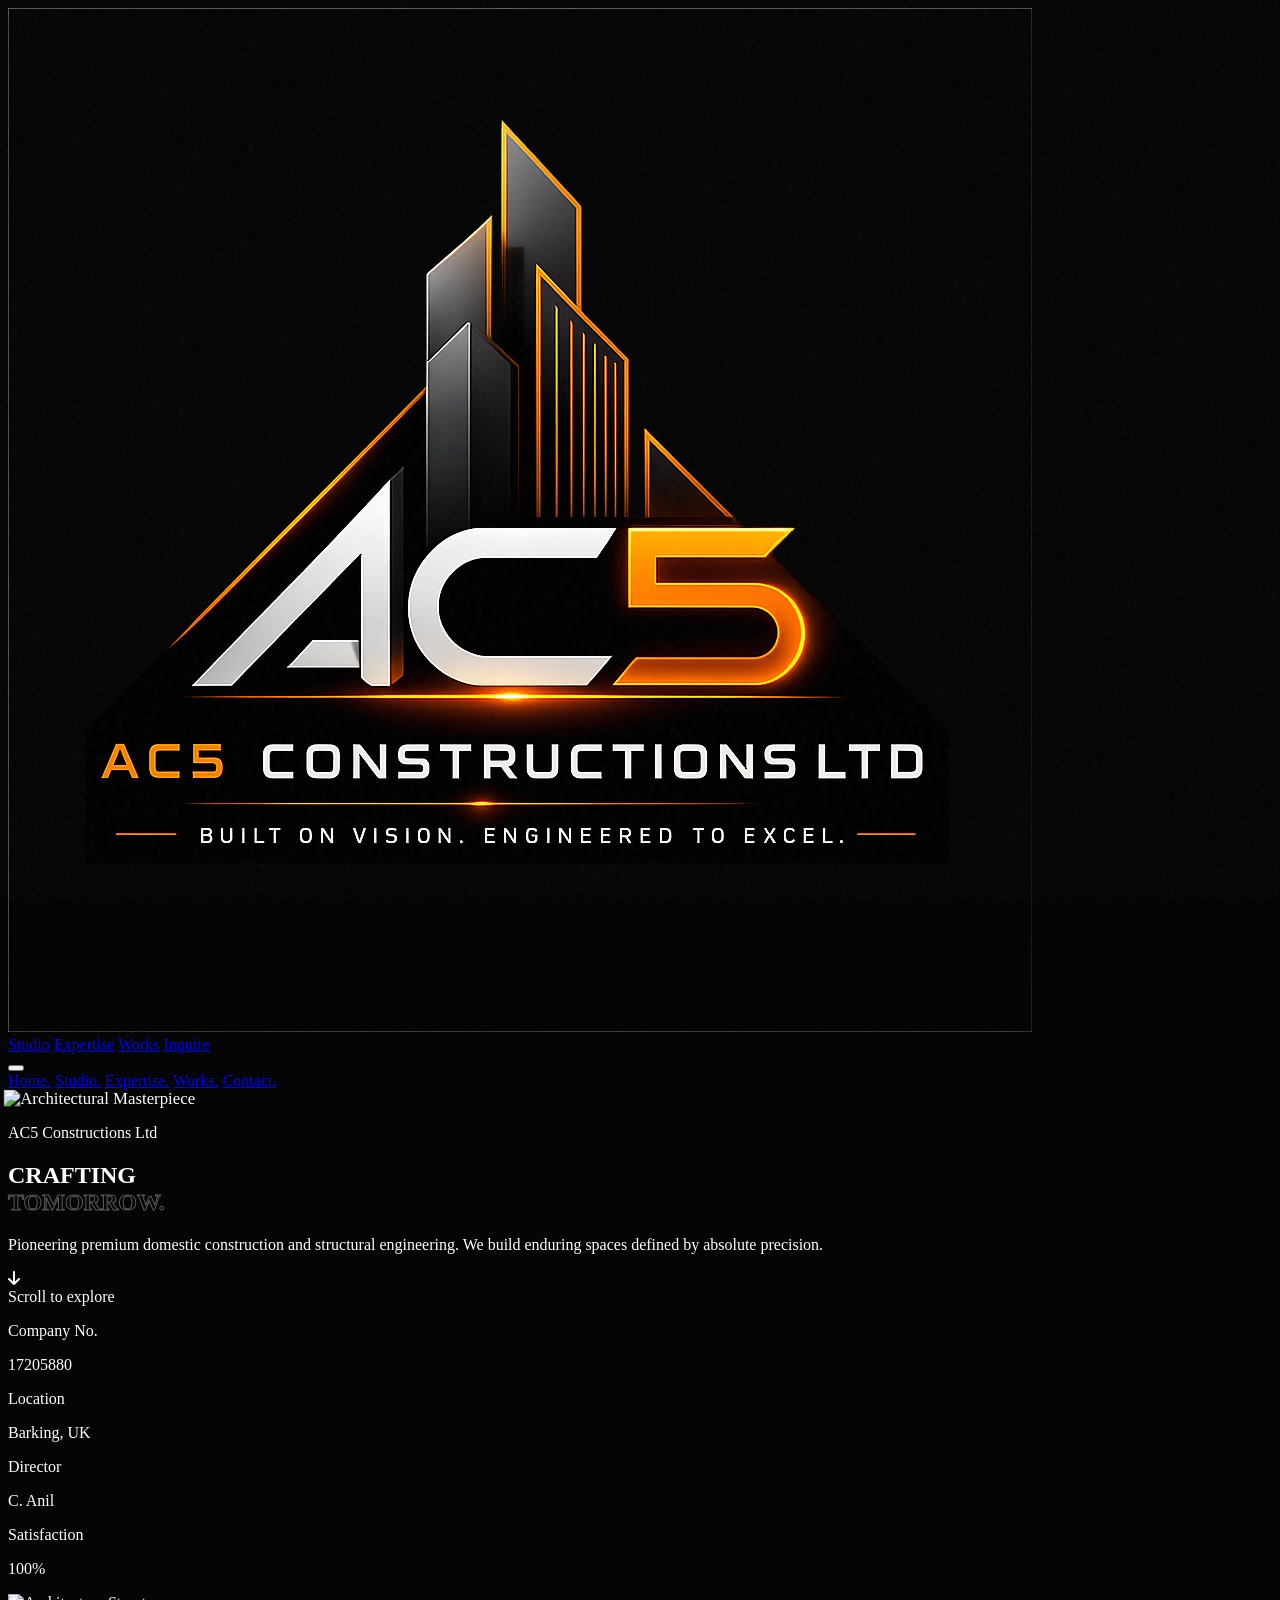
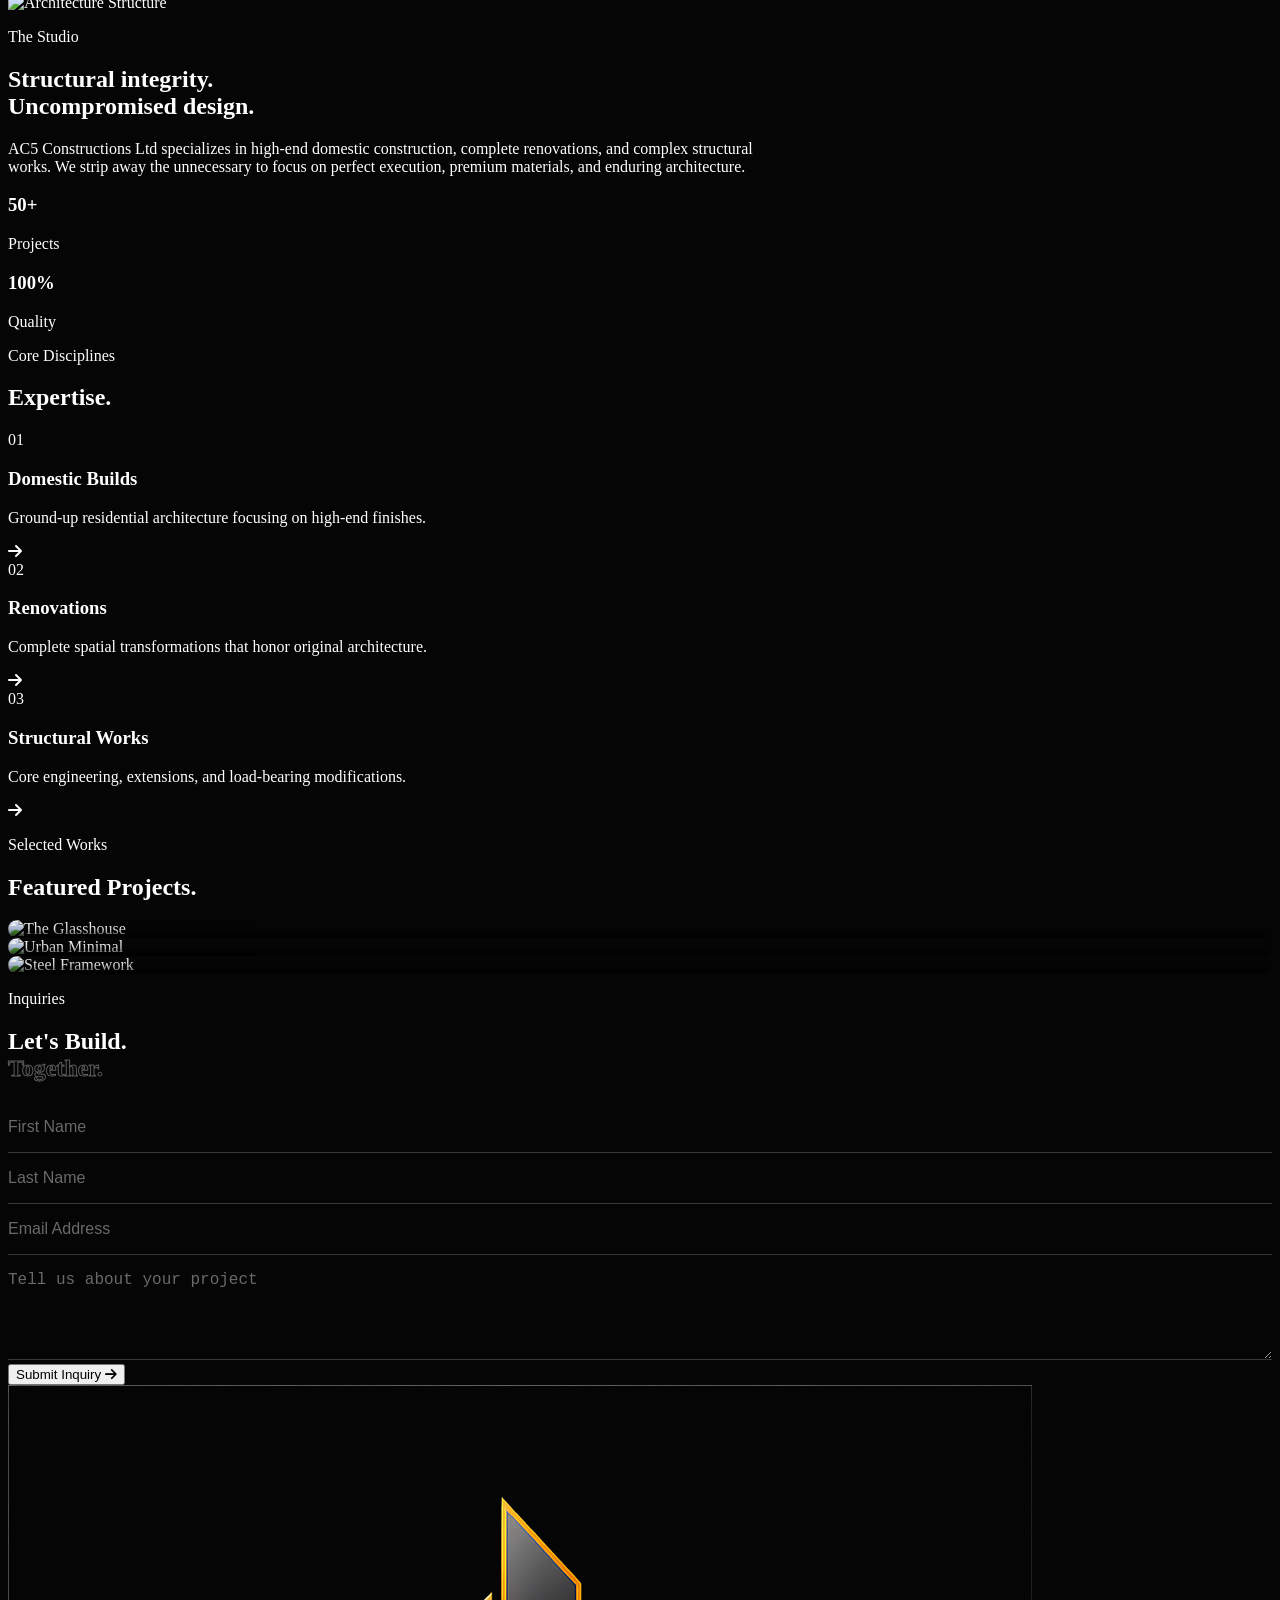
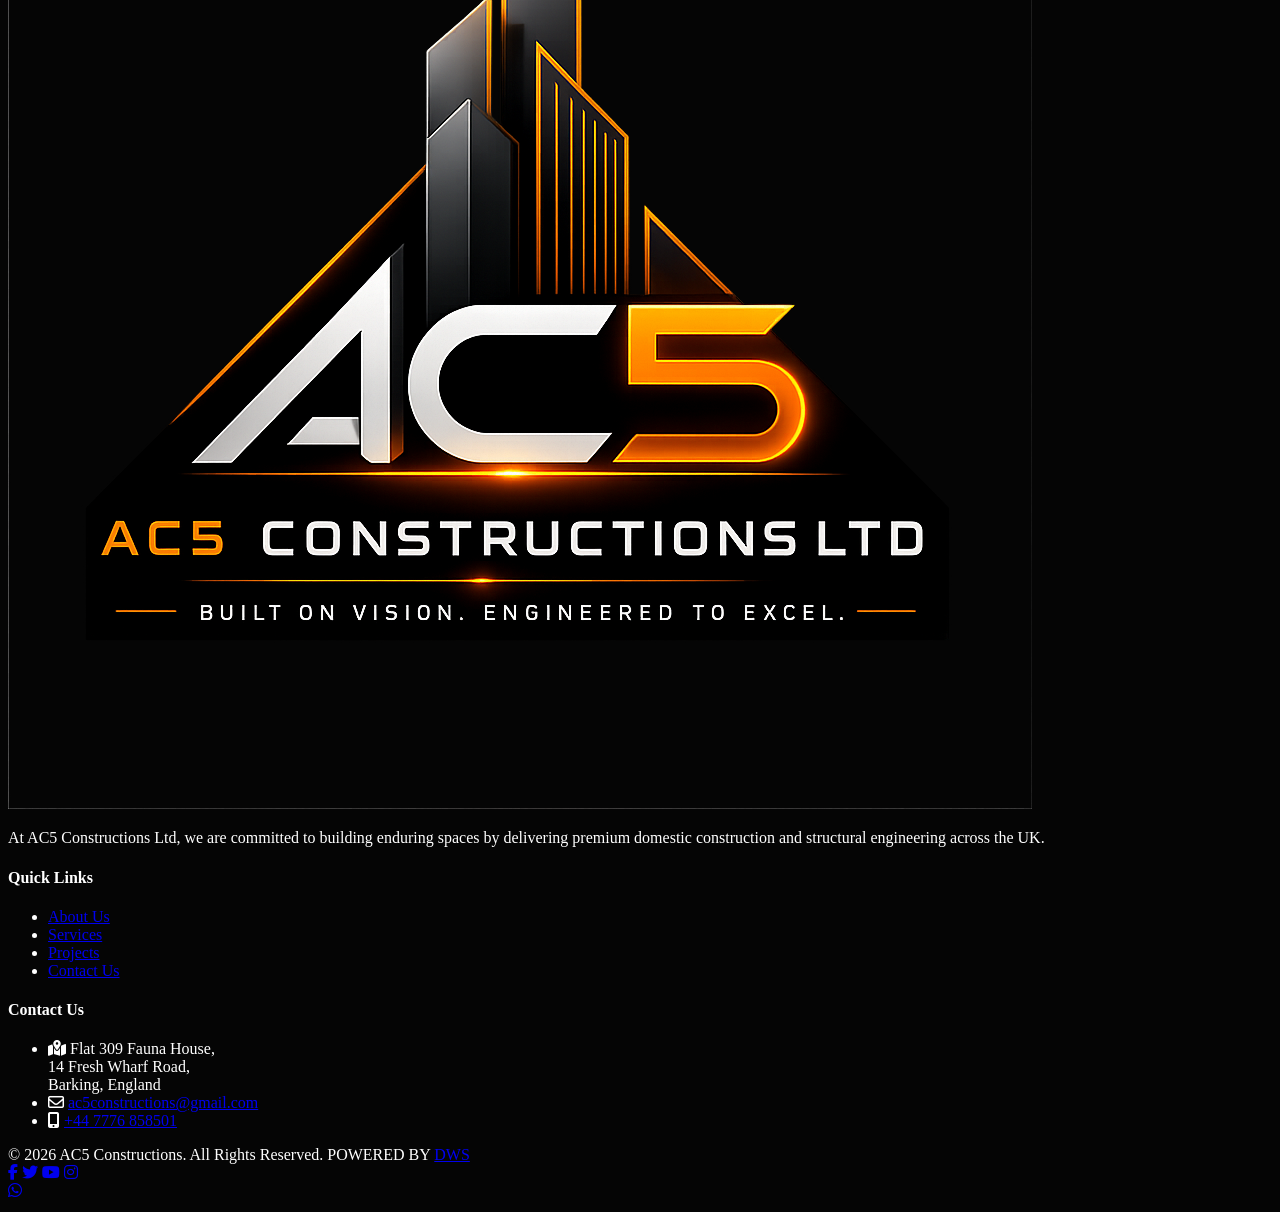
==== index.html @ c1360987 "Initial premium AC5 construction website" ====
<!DOCTYPE html>
<html lang="en">

<head>
    <meta charset="UTF-8" />
    <meta name="viewport" content="width=device-width, initial-scale=1.0, maximum-scale=1.0, user-scalable=no" />
    <title>AC5 Constructions Ltd | Master Builders</title>

    <script src="https://cdn.tailwindcss.com"></script>
    
    <script>
        tailwind.config = {
            theme: {
                extend: {
                    fontFamily: {
                        sans: ['Plus Jakarta Sans', 'sans-serif'],
                        display: ['Plus Jakarta Sans', 'sans-serif'],
                    },
                    colors: {
                        brand: {
                            base: '#050505',
                            surface: '#0f0f11',
                            outline: '#222225',
                            accent: '#F5A623', /* Premium Gold */
                        }
                    }
                }
            }
        }
    </script>

    <link rel="preconnect" href="https://fonts.googleapis.com">
    <link rel="preconnect" href="https://fonts.gstatic.com" crossorigin>
    <link href="https://fonts.googleapis.com/css2?family=Plus+Jakarta+Sans:wght@300;400;500;600;700;800&display=swap" rel="stylesheet">

    <link rel="stylesheet" href="https://cdnjs.cloudflare.com/ajax/libs/font-awesome/6.5.2/css/all.min.css" />

    <style>
        /* HIDING SCROLLBAR & CORE RESETS */
        html, body {
            background-color: #050505;
            color: #ffffff;
            -webkit-font-smoothing: antialiased;
            -moz-osx-font-smoothing: grayscale;
            scrollbar-width: none; /* Firefox */
            -ms-overflow-style: none;  /* IE and Edge */
        }
        
        ::-webkit-scrollbar {
            display: none; /* Chrome, Safari and Opera */
        }

        /* Cinematic Noise Overlay */
        .noise-bg {
            position: fixed;
            top: 0; left: 0; width: 100vw; height: 100vh;
            pointer-events: none;
            z-index: 9999;
            opacity: 0.03;
            background-image: url("data:image/svg+xml,%3Csvg viewBox='0 0 200 200' xmlns='http://www.w3.org/2000/svg'%3E%3Cfilter id='noiseFilter'%3E%3CfeTurbulence type='fractalNoise' baseFrequency='0.65' numOctaves='3' stitchTiles='stitch'/%3E%3C/filter%3E%3Crect width='100%25' height='100%25' filter='url(%23noiseFilter)'/%3E%3C/svg%3E");
        }

        /* Typography */
        .text-balance { text-wrap: balance; }
        .text-outline {
            color: transparent;
            -webkit-text-stroke: 1px rgba(255, 255, 255, 0.35); /* Increased slightly for better visibility */
            transition: all 0.5s ease;
        }

        /* Fixed Header Transition */
        #header {
            transition: background-color 0.4s ease, backdrop-filter 0.4s ease;
        }
        .header-scrolled {
            background-color: rgba(5, 5, 5, 0.85);
            backdrop-filter: blur(16px);
            -webkit-backdrop-filter: blur(16px);
            border-bottom: 1px solid rgba(255, 255, 255, 0.05);
        }

        /* Smooth Reveal Animations */
        .reveal {
            opacity: 0;
            transform: translateY(40px);
            transition: opacity 1s cubic-bezier(0.25, 1, 0.5, 1), transform 1s cubic-bezier(0.25, 1, 0.5, 1);
        }
        .reveal.active {
            opacity: 1;
            transform: translateY(0);
        }

        /* Custom Project Cards */
        .project-card {
            position: relative;
            overflow: hidden;
            border-radius: 24px;
            isolation: isolate;
        }
        .project-card img {
            transition: transform 1.2s cubic-bezier(0.25, 1, 0.5, 1);
        }
        .project-card:hover img {
            transform: scale(1.05);
        }
        .project-overlay {
            position: absolute;
            inset: 0;
            background: linear-gradient(to top, rgba(0,0,0,0.9) 0%, rgba(0,0,0,0.2) 50%, transparent 100%);
            opacity: 0.8;
            transition: opacity 0.5s ease;
        }
        .project-card:hover .project-overlay {
            opacity: 1;
        }

        /* Form Inputs */
        input, textarea {
            background: transparent;
            border: none;
            border-bottom: 1px solid rgba(255, 255, 255, 0.2);
            border-radius: 0;
            padding: 1rem 0;
            color: #fff;
            width: 100%;
            font-size: 16px;
            transition: all 0.3s ease;
        }
        input:focus, textarea:focus {
            outline: none;
            border-bottom-color: #F5A623;
        }
        input::placeholder, textarea::placeholder {
            color: rgba(255, 255, 255, 0.4);
            font-weight: 300;
        }
    </style>
</head>

<body class="font-sans selection:bg-brand-accent selection:text-black">

    <div class="noise-bg"></div>

    <header id="header" class="fixed top-0 left-0 w-full z-50 px-6 md:px-12 py-4 md:py-6 flex justify-between items-center">
        
        <a href="index.html" class="nav-link z-50 flex items-center group drop-shadow-lg">
            <img src="assets/images/logo.png" alt="AC5 Constructions Ltd Logo" class="h-12 md:h-14 w-auto object-contain transition-transform duration-500 group-hover:scale-105">
        </a>

        <nav class="hidden md:flex gap-10 items-center text-[13px] font-bold uppercase tracking-[0.2em] text-gray-200">
            <a href="studio.html" class="nav-link hover:text-brand-accent transition-colors drop-shadow-md">Studio</a>
            <a href="services.html" class="nav-link hover:text-brand-accent transition-colors drop-shadow-md">Expertise</a>
            <a href="projects.html" class="nav-link hover:text-brand-accent transition-colors drop-shadow-md">Works</a>
            <a href="contact.html" class="nav-link text-white flex items-center gap-2 group drop-shadow-md">
                <span class="w-8 h-px bg-brand-accent group-hover:w-12 transition-all duration-300 shadow-sm"></span>
                Inquire
            </a>
        </nav>

        <button id="menu-toggle" class="md:hidden z-50 text-white p-2 drop-shadow-md" aria-label="Toggle Menu">
            <div class="w-8 h-[2px] bg-white mb-2 transition-all origin-right" id="line1"></div>
            <div class="w-8 h-[2px] bg-white transition-all origin-right" id="line2"></div>
        </button>
    </header>

    <div id="mobile-menu" class="fixed inset-0 bg-brand-base/98 backdrop-blur-xl z-40 flex flex-col justify-center px-8 opacity-0 pointer-events-none transition-all duration-500">
        <nav class="flex flex-col gap-8 text-4xl font-light tracking-tight">
            <a href="index.html" class="nav-link mobile-nav-link text-white hover:text-brand-accent transition-colors">Home.</a>
            <a href="studio.html" class="nav-link mobile-nav-link text-gray-500 hover:text-white transition-colors">Studio.</a>
            <a href="services.html" class="nav-link mobile-nav-link text-gray-500 hover:text-white transition-colors">Expertise.</a>
            <a href="projects.html" class="nav-link mobile-nav-link text-gray-500 hover:text-white transition-colors">Works.</a>
            <a href="contact.html" class="nav-link mobile-nav-link text-brand-accent font-medium mt-4">Contact.</a>
        </nav>
    </div>

    <section id="home" class="relative h-screen flex flex-col justify-end pb-24 px-6 md:px-12 overflow-hidden">
        <div class="absolute inset-0 z-0">
            <img src="https://images.unsplash.com/photo-1600607686527-6fb886090705?auto=format&fit=crop&w=2500&q=80" class="w-full h-full object-cover scale-105" alt="Architectural Masterpiece" id="hero-img">
            
            <div class="absolute inset-x-0 top-0 h-[30vh] bg-gradient-to-b from-black/90 via-black/30 to-transparent"></div>
            
            <div class="absolute inset-x-0 bottom-0 h-[60vh] bg-gradient-to-t from-brand-base via-brand-base/70 to-transparent"></div>
        </div>

        <div class="relative z-10 w-full max-w-7xl mx-auto">
            <div class="flex flex-col md:flex-row md:items-end justify-between gap-8">
                <div class="reveal">
                    <p class="text-brand-accent text-xs md:text-sm font-bold uppercase tracking-[0.3em] mb-4 drop-shadow-md">AC5 Constructions Ltd</p>
                    <h1 class="text-5xl md:text-[5.5rem] lg:text-[7rem] font-extrabold leading-[0.9] tracking-tighter text-balance">
                        CRAFTING <br>
                        <span class="text-outline">TOMORROW.</span>
                    </h1>
                </div>
                
                <div class="reveal md:max-w-sm" style="transition-delay: 0.2s;">
                    <p class="text-gray-300 font-light leading-relaxed text-sm md:text-base drop-shadow-md">
                        Pioneering premium domestic construction and structural engineering. We build enduring spaces defined by absolute precision.
                    </p>
                    <div class="mt-8 flex gap-4">
                        <div class="w-12 h-12 rounded-full border border-white/30 flex items-center justify-center bg-black/20 backdrop-blur-sm">
                            <i class="fa-solid fa-arrow-down text-sm shadow-sm"></i>
                        </div>
                        <span class="text-xs uppercase tracking-widest text-gray-300 self-center font-bold drop-shadow-md">Scroll to explore</span>
                    </div>
                </div>
            </div>
        </div>
    </section>

    <div class="border-y border-brand-outline bg-brand-surface">
        <div class="max-w-7xl mx-auto px-6 md:px-12 py-8 flex flex-wrap justify-between gap-8 reveal">
            <div>
                <p class="text-[10px] text-gray-500 font-bold uppercase tracking-[0.2em] mb-1">Company No.</p>
                <p class="text-xl font-medium text-white">17205880</p>
            </div>
            <div>
                <p class="text-[10px] text-gray-500 font-bold uppercase tracking-[0.2em] mb-1">Location</p>
                <p class="text-xl font-medium text-white">Barking, UK</p>
            </div>
            <div>
                <p class="text-[10px] text-gray-500 font-bold uppercase tracking-[0.2em] mb-1">Director</p>
                <p class="text-xl font-medium text-white">C. Anil</p>
            </div>
            <div class="hidden md:block">
                <p class="text-[10px] text-gray-500 font-bold uppercase tracking-[0.2em] mb-1">Satisfaction</p>
                <p class="text-xl font-medium text-white">100%</p>
            </div>
        </div>
    </div>

    <section id="about" class="py-32 px-6 md:px-12 bg-brand-base">
        <div class="max-w-7xl mx-auto grid lg:grid-cols-2 gap-16 lg:gap-24 items-center">
            
            <div class="reveal relative">
                <div class="absolute -inset-4 border border-brand-outline rounded-[32px] hidden md:block"></div>
                <img src="https://images.unsplash.com/photo-1486406146926-c627a92ad1ab?auto=format&fit=crop&w=1200&q=80" class="w-full h-[500px] md:h-[700px] object-cover rounded-[24px] relative z-10" alt="Architecture Structure">
            </div>

            <div class="reveal flex flex-col justify-center">
                <div class="flex items-center gap-4 mb-8">
                    <span class="w-12 h-[2px] bg-brand-accent"></span>
                    <p class="text-brand-accent text-xs font-bold uppercase tracking-[0.2em]">The Studio</p>
                </div>
                
                <h2 class="text-4xl md:text-5xl font-bold tracking-tight mb-8 leading-tight">
                    Structural integrity.<br>Uncompromised design.
                </h2>
                
                <p class="text-gray-400 font-light leading-relaxed text-lg mb-10 text-balance">
                    AC5 Constructions Ltd specializes in high-end domestic construction, complete renovations, and complex structural works. We strip away the unnecessary to focus on perfect execution, premium materials, and enduring architecture.
                </p>

                <div class="grid grid-cols-2 gap-8 border-t border-brand-outline pt-10">
                    <div>
                        <h3 class="text-5xl font-bold text-white mb-2">50<span class="text-brand-accent">+</span></h3>
                        <p class="text-xs text-gray-500 font-bold uppercase tracking-[0.2em]">Projects</p>
                    </div>
                    <div>
                        <h3 class="text-5xl font-bold text-white mb-2">100<span class="text-brand-accent">%</span></h3>
                        <p class="text-xs text-gray-500 font-bold uppercase tracking-[0.2em]">Quality</p>
                    </div>
                </div>
            </div>

        </div>
    </section>

    <section id="services" class="py-32 px-6 md:px-12 bg-brand-surface">
        <div class="max-w-7xl mx-auto">
            
            <div class="flex flex-col md:flex-row justify-between md:items-end mb-20 reveal">
                <div>
                    <p class="text-brand-accent text-xs font-bold uppercase tracking-[0.2em] mb-4">Core Disciplines</p>
                    <h2 class="text-4xl md:text-6xl font-bold tracking-tight">Expertise.</h2>
                </div>
            </div>

            <div class="flex flex-col border-t border-brand-outline">
                
                <div class="py-12 md:py-16 border-b border-brand-outline flex flex-col md:flex-row md:items-center justify-between group reveal">
                    <div class="flex items-center gap-8 md:gap-16 mb-6 md:mb-0">
                        <span class="text-sm font-mono text-gray-600">01</span>
                        <h3 class="text-3xl md:text-5xl font-bold text-white/60 group-hover:text-white transition-colors tracking-tight">Domestic Builds</h3>
                    </div>
                    <div class="md:w-1/3 flex flex-col md:flex-row justify-between items-start md:items-center">
                        <p class="text-gray-500 text-sm font-light leading-relaxed max-w-xs">Ground-up residential architecture focusing on high-end finishes.</p>
                        <i class="fa-solid fa-arrow-right text-brand-outline text-2xl group-hover:text-brand-accent transition-all transform group-hover:translate-x-4 mt-6 md:mt-0"></i>
                    </div>
                </div>

                <div class="py-12 md:py-16 border-b border-brand-outline flex flex-col md:flex-row md:items-center justify-between group reveal" style="transition-delay: 0.1s;">
                    <div class="flex items-center gap-8 md:gap-16 mb-6 md:mb-0">
                        <span class="text-sm font-mono text-gray-600">02</span>
                        <h3 class="text-3xl md:text-5xl font-bold text-white/60 group-hover:text-white transition-colors tracking-tight">Renovations</h3>
                    </div>
                    <div class="md:w-1/3 flex flex-col md:flex-row justify-between items-start md:items-center">
                        <p class="text-gray-500 text-sm font-light leading-relaxed max-w-xs">Complete spatial transformations that honor original architecture.</p>
                        <i class="fa-solid fa-arrow-right text-brand-outline text-2xl group-hover:text-brand-accent transition-all transform group-hover:translate-x-4 mt-6 md:mt-0"></i>
                    </div>
                </div>

                <div class="py-12 md:py-16 border-b border-brand-outline flex flex-col md:flex-row md:items-center justify-between group reveal" style="transition-delay: 0.2s;">
                    <div class="flex items-center gap-8 md:gap-16 mb-6 md:mb-0">
                        <span class="text-sm font-mono text-gray-600">03</span>
                        <h3 class="text-3xl md:text-5xl font-bold text-white/60 group-hover:text-white transition-colors tracking-tight">Structural Works</h3>
                    </div>
                    <div class="md:w-1/3 flex flex-col md:flex-row justify-between items-start md:items-center">
                        <p class="text-gray-500 text-sm font-light leading-relaxed max-w-xs">Core engineering, extensions, and load-bearing modifications.</p>
                        <i class="fa-solid fa-arrow-right text-brand-outline text-2xl group-hover:text-brand-accent transition-all transform group-hover:translate-x-4 mt-6 md:mt-0"></i>
                    </div>
                </div>

            </div>

        </div>
    </section>

    <section id="projects" class="py-32 px-6 md:px-12 bg-brand-base">
        <div class="max-w-7xl mx-auto">
            
            <div class="mb-20 reveal">
                <p class="text-brand-accent text-xs font-bold uppercase tracking-[0.2em] mb-4">Selected Works</p>
                <h2 class="text-4xl md:text-6xl font-bold tracking-tight">Featured Projects.</h2>
            </div>

            <div class="grid grid-cols-1 md:grid-cols-2 gap-8 md:gap-12">
                
                <div class="md:col-span-2 project-card h-[50vh] md:h-[70vh] reveal">
                    <img src="https://images.unsplash.com/photo-1600585154340-be6161a56a0c?auto=format&fit=crop&w=2000&q=80" class="w-full h-full object-cover" alt="The Glasshouse">
                    <div class="project-overlay flex flex-col justify-end p-8 md:p-16">
                        <p class="text-brand-accent text-xs font-bold uppercase tracking-[0.2em] mb-3">Complete Build</p>
                        <h3 class="text-3xl md:text-5xl font-bold text-white tracking-tight">The Glasshouse</h3>
                    </div>
                </div>

                <div class="project-card h-[400px] md:h-[500px] reveal">
                    <img src="https://images.unsplash.com/photo-1513694203232-719a280e022f?auto=format&fit=crop&w=1000&q=80" class="w-full h-full object-cover" alt="Urban Minimal">
                    <div class="project-overlay flex flex-col justify-end p-8 md:p-10">
                        <p class="text-brand-accent text-xs font-bold uppercase tracking-[0.2em] mb-2">Interior Renovation</p>
                        <h3 class="text-2xl md:text-3xl font-bold text-white tracking-tight">Urban Minimal</h3>
                    </div>
                </div>

                <div class="project-card h-[400px] md:h-[500px] reveal md:mt-16" style="transition-delay: 0.1s;">
                    <img src="https://images.unsplash.com/photo-1541888946425-d81bb19240f5?auto=format&fit=crop&w=1000&q=80" class="w-full h-full object-cover" alt="Steel Framework">
                    <div class="project-overlay flex flex-col justify-end p-8 md:p-10">
                        <p class="text-brand-accent text-xs font-bold uppercase tracking-[0.2em] mb-2">Structural Engineering</p>
                        <h3 class="text-2xl md:text-3xl font-bold text-white tracking-tight">Steel Framework</h3>
                    </div>
                </div>

            </div>
        </div>
    </section>

    <section id="contact" class="py-32 px-6 md:px-12 bg-brand-surface relative overflow-hidden">
        <div class="max-w-7xl mx-auto grid lg:grid-cols-2 gap-20 items-start">
            
            <div class="reveal">
                <div class="flex items-center gap-4 mb-8">
                    <span class="w-12 h-[2px] bg-brand-accent"></span>
                    <p class="text-brand-accent text-xs font-bold uppercase tracking-[0.2em]">Inquiries</p>
                </div>
                <h2 class="text-5xl md:text-7xl font-bold tracking-tight mb-10 leading-[0.9]">
                    Let's Build.<br>
                    <span class="text-outline">Together.</span>
                </h2>
            </div>

            <div class="bg-brand-base p-8 md:p-12 rounded-[32px] border border-brand-outline reveal" style="transition-delay: 0.2s;">
                <form class="flex flex-col gap-8" action="#" method="POST">
                    <div class="grid grid-cols-1 md:grid-cols-2 gap-8">
                        <input type="text" id="firstName" name="firstName" aria-label="First Name" placeholder="First Name" required>
                        <input type="text" id="lastName" name="lastName" aria-label="Last Name" placeholder="Last Name" required>
                    </div>
                    <input type="email" id="email" name="email" aria-label="Email Address" placeholder="Email Address" required>
                    <textarea id="message" name="message" rows="4" aria-label="Project Details" placeholder="Tell us about your project" required></textarea>
                    
                    <button type="submit" class="mt-6 flex items-center justify-between bg-white text-black hover:bg-brand-accent transition-colors duration-300 py-5 px-8 rounded-2xl group w-full">
                        <span class="text-sm font-bold uppercase tracking-[0.2em]">Submit Inquiry</span>
                        <i class="fa-solid fa-arrow-right transform group-hover:translate-x-2 transition-transform"></i>
                    </button>
                </form>
            </div>

        </div>
    </section>

    <footer class="bg-[#0a0a0c] pt-24 pb-8 px-6 md:px-12 border-t border-brand-outline">
        <div class="max-w-7xl mx-auto grid grid-cols-1 md:grid-cols-12 gap-12 md:gap-8 mb-16">
            
            <div class="md:col-span-5 lg:col-span-4">
                <a href="index.html" class="nav-link inline-block mb-6 hover:opacity-80 transition-opacity">
                    <img src="assets/images/logo.png" alt="AC5 Constructions Ltd Logo" class="h-14 w-auto object-contain">
                </a>
                <p class="text-gray-400 text-sm md:text-[15px] font-light leading-relaxed pr-4">
                    At AC5 Constructions Ltd, we are committed to building enduring spaces by delivering premium domestic construction and structural engineering across the UK.
                </p>
            </div>

            <div class="hidden lg:block lg:col-span-2"></div>

            <div class="md:col-span-3 lg:col-span-3">
                <h4 class="text-white text-[17px] font-semibold mb-6 tracking-wide">Quick Links</h4>
                <ul class="flex flex-col gap-4 text-gray-400 text-[15px] font-light">
                    <li><a href="studio.html" class="nav-link hover:text-brand-accent transition-colors">About Us</a></li>
                    <li><a href="services.html" class="nav-link hover:text-brand-accent transition-colors">Services</a></li>
                    <li><a href="projects.html" class="nav-link hover:text-brand-accent transition-colors">Projects</a></li>
                    <li><a href="contact.html" class="nav-link hover:text-brand-accent transition-colors">Contact Us</a></li>
                </ul>
            </div>

            <div class="md:col-span-4 lg:col-span-3">
                <h4 class="text-white text-[17px] font-semibold mb-6 tracking-wide">Contact Us</h4>
                <ul class="flex flex-col gap-6 text-gray-400 text-[15px] font-light">
                    <li class="flex items-start gap-4">
                        <i class="fa-solid fa-map-location-dot text-brand-accent mt-1 text-lg"></i>
                        <span class="leading-relaxed">Flat 309 Fauna House,<br>14 Fresh Wharf Road,<br>Barking, England</span>
                    </li>
                    <li class="flex items-center gap-4">
                        <i class="fa-regular fa-envelope text-brand-accent text-lg"></i>
                        <a href="mailto:ac5constructions@gmail.com" class="hover:text-brand-accent transition-colors break-all">ac5constructions@gmail.com</a>
                    </li>
                    <li class="flex items-center gap-4">
                        <i class="fa-solid fa-mobile-screen-button text-brand-accent text-lg pl-1"></i>
                        <a href="tel:+447776858501" class="hover:text-brand-accent transition-colors">+44 7776 858501</a>
                    </li>
                </ul>
            </div>
            
        </div>

        <div class="max-w-7xl mx-auto border-t border-white/10 pt-8 flex flex-col-reverse md:flex-row justify-between items-center gap-6">
            
            <div class="text-gray-400 text-xs md:text-[11px] tracking-[0.15em] uppercase flex flex-col md:flex-row items-center gap-3 text-center md:text-left font-medium">
                <span>&copy; 2026 AC5 Constructions. All Rights Reserved.</span>
                <span class="hidden md:block w-1 h-1 rounded-full bg-white/20"></span>
                <span class="flex items-center gap-1.5">
                    POWERED BY 
                    <a href="https://dws.monster" target="_blank" rel="noopener noreferrer" class="relative group text-white tracking-widest px-1">
                        <span class="relative z-10 group-hover:text-brand-accent transition-colors duration-300">DWS</span>
                        <span class="absolute left-0 bottom-0 w-full h-[1px] bg-brand-accent origin-right transform scale-x-0 group-hover:scale-x-100 group-hover:origin-left transition-transform duration-300 ease-out"></span>
                    </a>
                </span>
            </div>

            <div class="flex gap-6 text-white text-lg">
                <a href="#" aria-label="Facebook" class="hover:text-brand-accent hover:-translate-y-1 transition-transform duration-300"><i class="fa-brands fa-facebook-f"></i></a>
                <a href="#" aria-label="Twitter" class="hover:text-brand-accent hover:-translate-y-1 transition-transform duration-300"><i class="fa-brands fa-twitter"></i></a>
                <a href="#" aria-label="YouTube" class="hover:text-brand-accent hover:-translate-y-1 transition-transform duration-300"><i class="fa-brands fa-youtube"></i></a>
                <a href="#" aria-label="Instagram" class="hover:text-brand-accent hover:-translate-y-1 transition-transform duration-300"><i class="fa-brands fa-instagram"></i></a>
            </div>
        </div>
    </footer>

    <a href="https://wa.me/447776858501" target="_blank" rel="noopener noreferrer" aria-label="Chat on WhatsApp" class="fixed bottom-6 right-6 md:bottom-8 md:right-8 z-50 bg-[#25D366] text-white w-14 h-14 md:w-16 md:h-16 rounded-full flex items-center justify-center text-2xl md:text-3xl shadow-2xl hover:scale-110 transition-transform duration-300">
        <i class="fa-brands fa-whatsapp"></i>
    </a>

    <script>
        /**
         * 1. URL HASH PREVENTION & SMOOTH SCROLLING
         */
        document.querySelectorAll('.nav-link').forEach(anchor => {
            anchor.addEventListener('click', function (e) {
                const targetId = this.getAttribute('href');
                
                // Allow page navigation if it's an external page (not starting with #)
                if(!targetId.startsWith('#')) return;
                
                e.preventDefault(); 
                if(targetId === '#') return;
                
                const targetElement = document.querySelector(targetId);
                if (targetElement) {
                    targetElement.scrollIntoView({
                        behavior: 'smooth',
                        block: 'start'
                    });
                }
            });
        });

        /**
         * 2. HEADER SCROLL LOGIC
         */
        const header = document.getElementById('header');

        window.addEventListener('scroll', () => {
            if (window.scrollY > 50) {
                header.classList.add('header-scrolled');
            } else {
                header.classList.remove('header-scrolled');
            }
        }, { passive: true });

        /**
         * 3. MOBILE MENU TOGGLE
         */
        const menuToggle = document.getElementById('menu-toggle');
        const mobileMenu = document.getElementById('mobile-menu');
        const mobileLinks = document.querySelectorAll('.mobile-nav-link');
        const line1 = document.getElementById('line1');
        const line2 = document.getElementById('line2');
        let isMenuOpen = false;

        function toggleMobileMenu() {
            isMenuOpen = !isMenuOpen;
            if (isMenuOpen) {
                mobileMenu.classList.remove('opacity-0', 'pointer-events-none');
                line1.style.transform = 'translateY(6px) rotate(-45deg)';
                line2.style.transform = 'translateY(-6px) rotate(45deg)';
            } else {
                mobileMenu.classList.add('opacity-0', 'pointer-events-none');
                line1.style.transform = 'none';
                line2.style.transform = 'none';
            }
        }

        menuToggle.addEventListener('click', toggleMobileMenu);
        mobileLinks.forEach(link => link.addEventListener('click', () => {
            if (isMenuOpen) toggleMobileMenu();
        }));

        /**
         * 4. SCROLL REVEAL ANIMATIONS
         */
        const revealElements = document.querySelectorAll('.reveal');
        
        const revealObserver = new IntersectionObserver((entries, observer) => {
            entries.forEach(entry => {
                if (entry.isIntersecting) {
                    entry.target.classList.add('active');
                    observer.unobserve(entry.target);
                }
            });
        }, {
            threshold: 0.1,
            rootMargin: "0px 0px -50px 0px"
        });

        revealElements.forEach(el => revealObserver.observe(el));

        // Trigger immediate reveal for hero section
        setTimeout(() => {
            document.querySelectorAll('#home .reveal').forEach(el => el.classList.add('active'));
        }, 100);

        /**
         * 5. HARDWARE ACCELERATED HERO PARALLAX
         */
        const heroImg = document.getElementById('hero-img');
        window.addEventListener('scroll', () => {
            if(window.scrollY < window.innerHeight) {
                heroImg.style.transform = `scale(1.05) translate3d(0, ${window.scrollY * 0.3}px, 0)`;
            }
        }, { passive: true });
    </script>
</body>

</html>
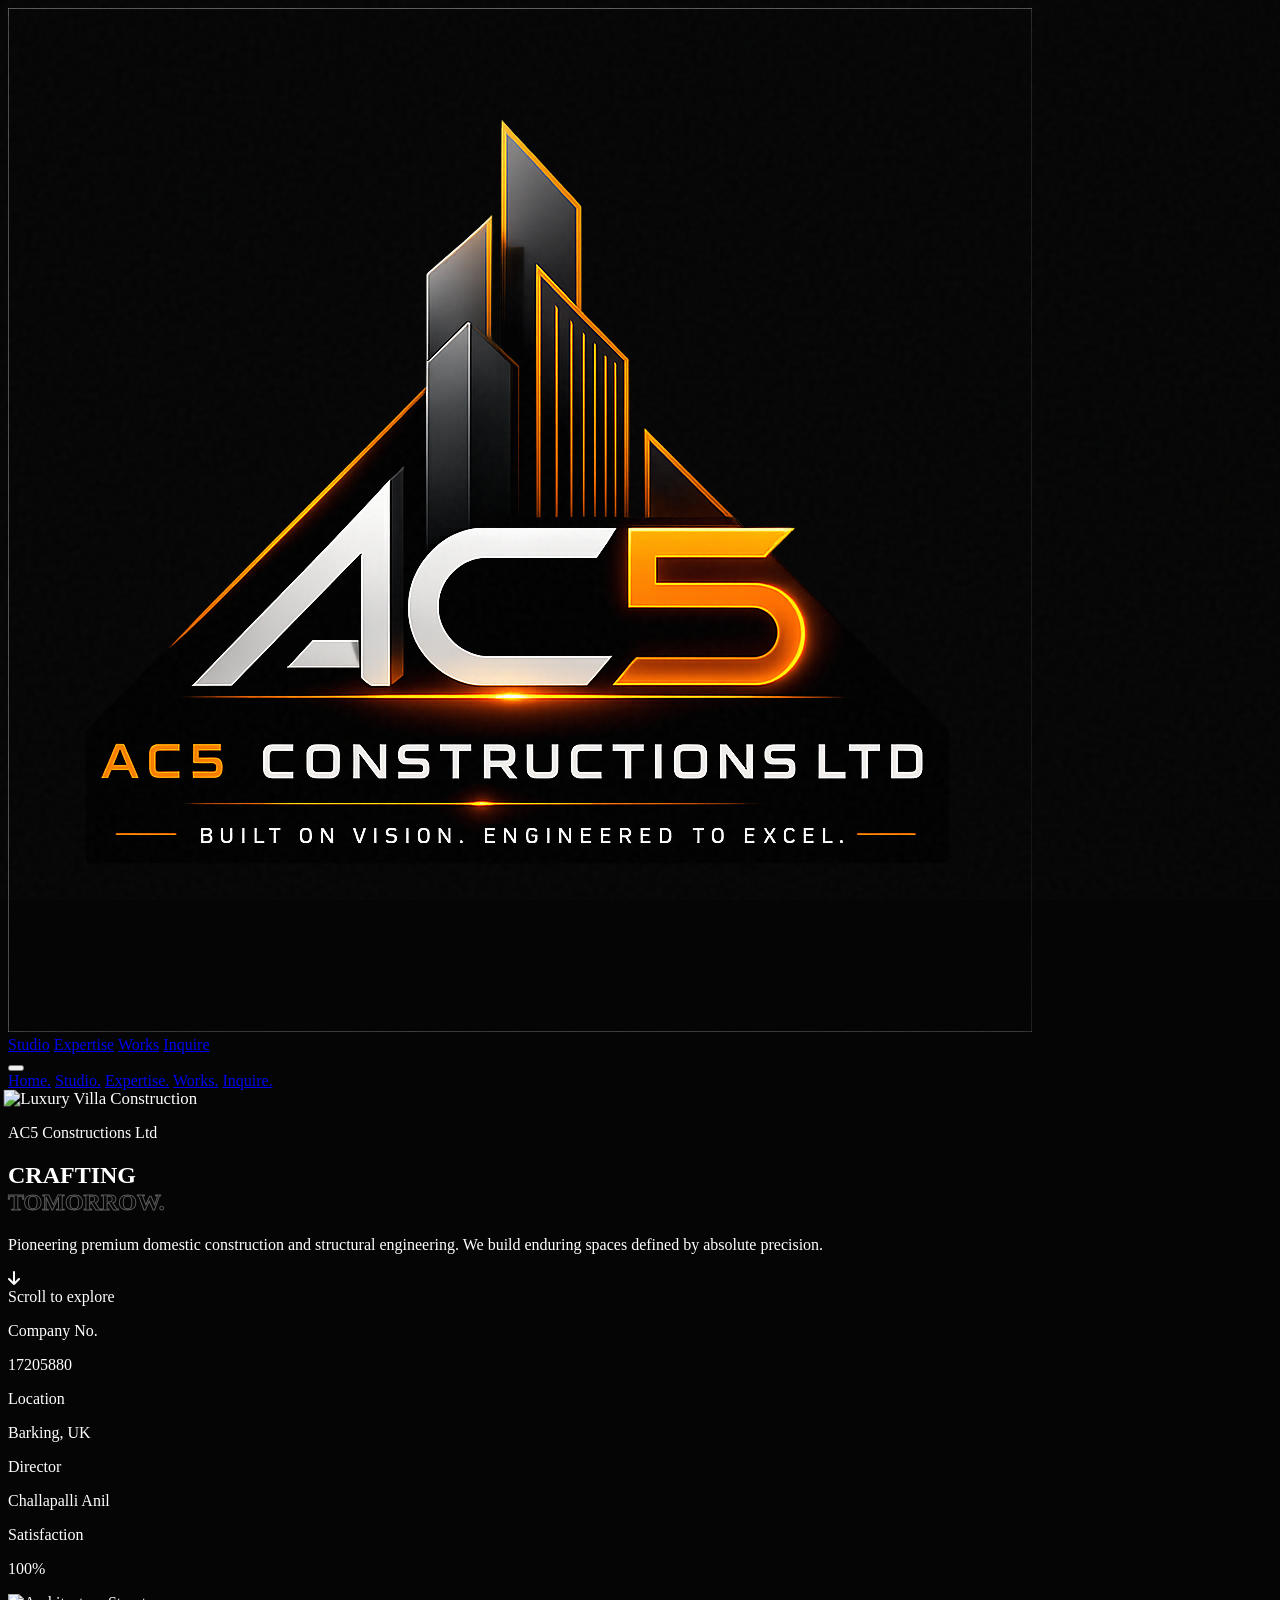
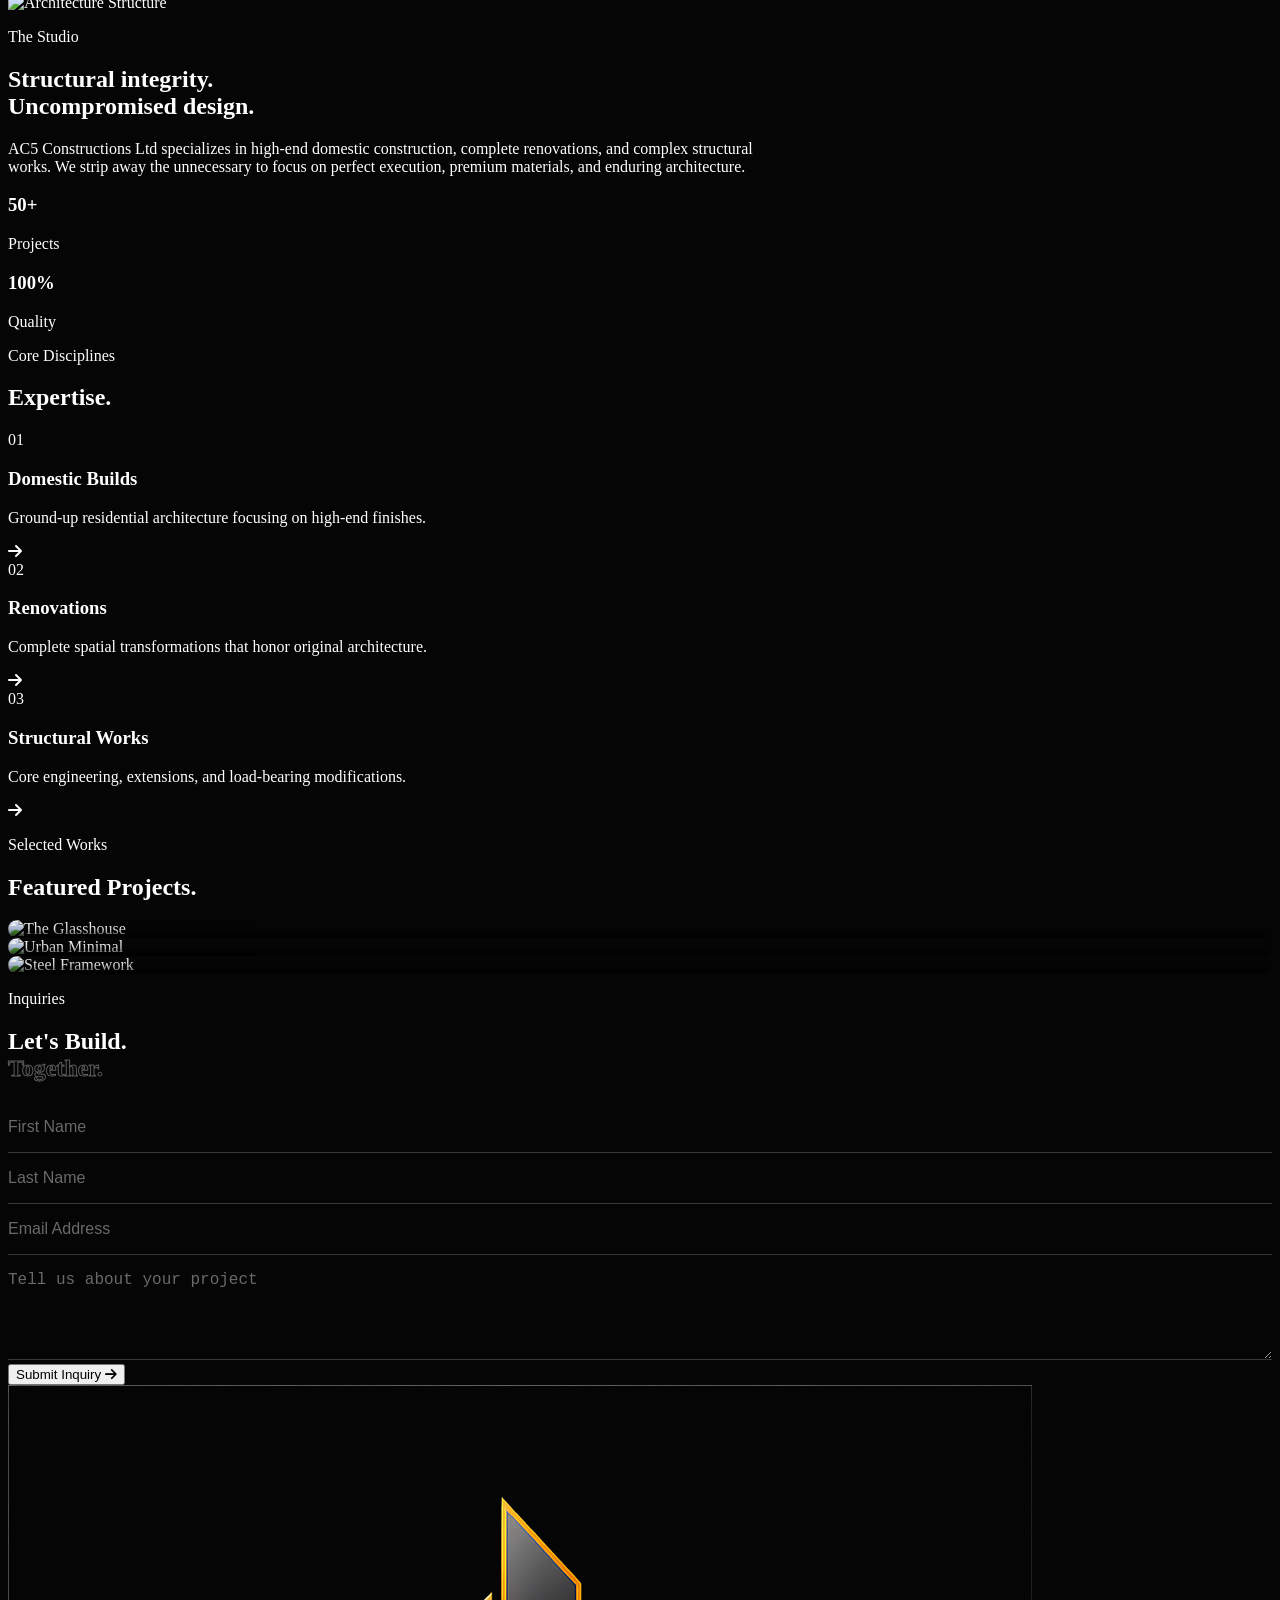
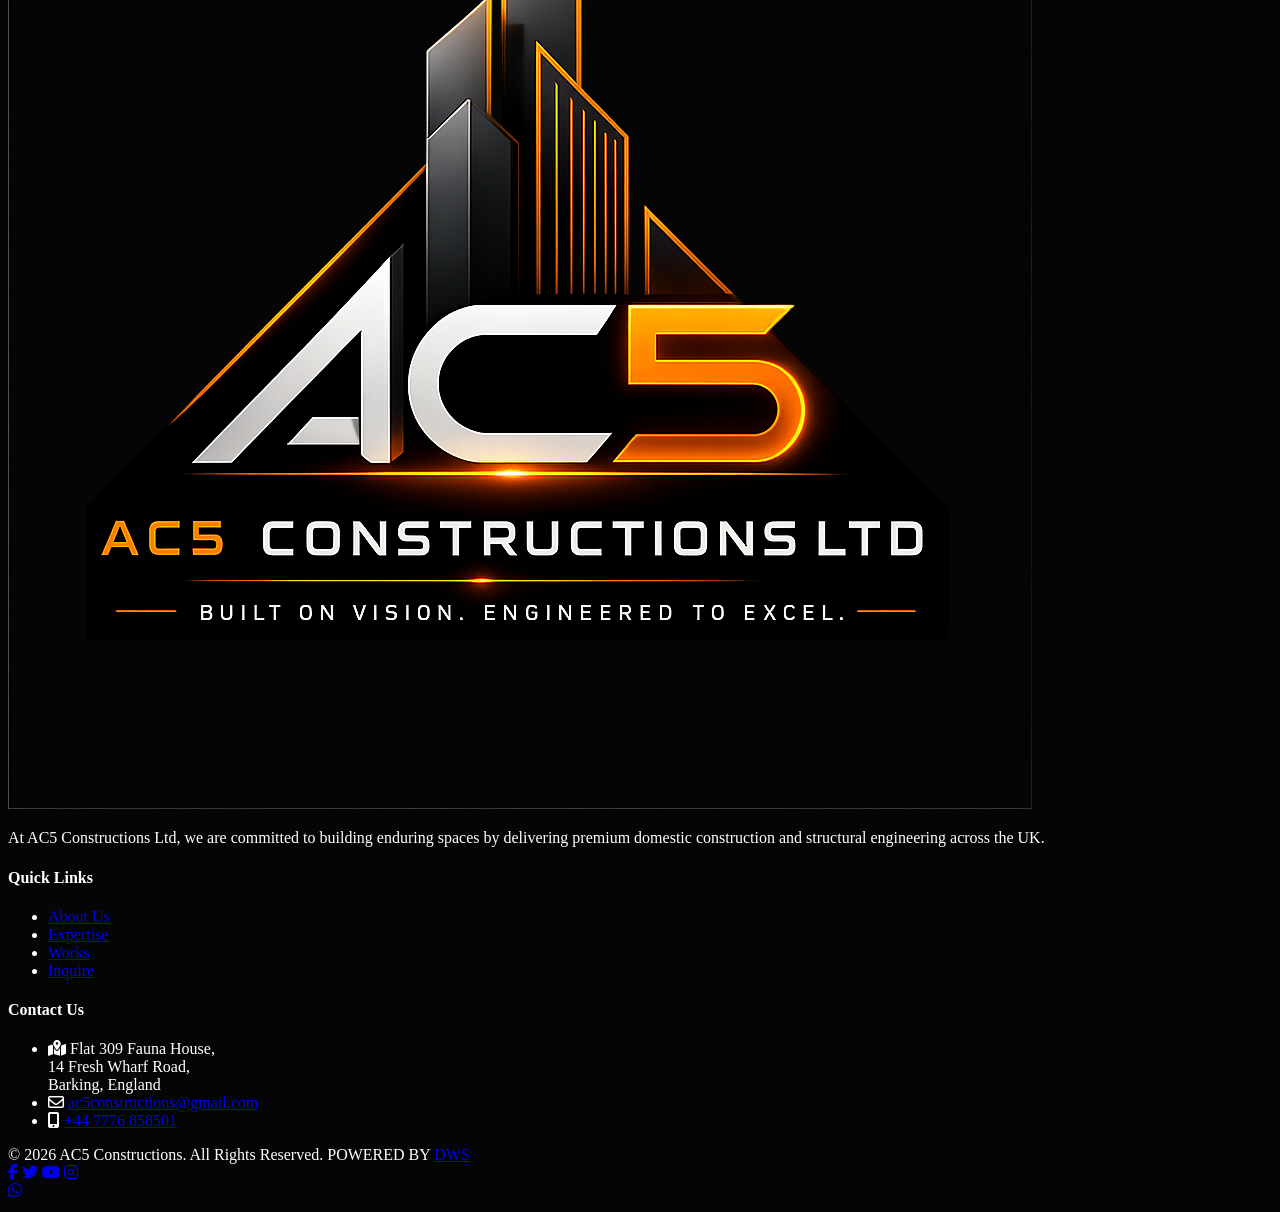
==== commit 9cbc3d57: "Updated AC5 website" ====
--- a/index.html
+++ b/index.html
@@ -4,6 +4,26 @@
 <head>
     <meta charset="UTF-8" />
     <meta name="viewport" content="width=device-width, initial-scale=1.0, maximum-scale=1.0, user-scalable=no" />
+    <title>AC5 Constructions Ltd | Premium Construction Company UK</title>
+
+    <meta name="description"
+    content="AC5 Constructions Ltd provides premium domestic construction, renovation, structural works, and modern building solutions in the UK.">
+
+    <meta name="keywords"
+    content="AC5 Constructions, UK construction company, domestic construction, building contractors, home renovation UK">
+
+    <meta name="author"
+    content="AC5 Constructions Ltd">
+
+    <meta property="og:title"
+    content="AC5 Constructions Ltd">
+
+    <meta property="og:description"
+    content="Premium UK domestic construction company.">
+
+    <meta property="og:type"
+    content="website">
+
     <title>AC5 Constructions Ltd | Master Builders</title>
 
     <script src="https://cdn.tailwindcss.com"></script>
@@ -21,7 +41,7 @@
                             base: '#050505',
                             surface: '#0f0f11',
                             outline: '#222225',
-                            accent: '#F5A623', /* Premium Gold */
+                            accent: '#F5A623',
                         }
                     }
                 }
@@ -32,25 +52,24 @@
     <link rel="preconnect" href="https://fonts.googleapis.com">
     <link rel="preconnect" href="https://fonts.gstatic.com" crossorigin>
     <link href="https://fonts.googleapis.com/css2?family=Plus+Jakarta+Sans:wght@300;400;500;600;700;800&display=swap" rel="stylesheet">
-
+    <link rel="icon" type="image/png" href="assets/images/logo.png">
     <link rel="stylesheet" href="https://cdnjs.cloudflare.com/ajax/libs/font-awesome/6.5.2/css/all.min.css" />
 
     <style>
-        /* HIDING SCROLLBAR & CORE RESETS */
+
         html, body {
             background-color: #050505;
             color: #ffffff;
             -webkit-font-smoothing: antialiased;
             -moz-osx-font-smoothing: grayscale;
-            scrollbar-width: none; /* Firefox */
-            -ms-overflow-style: none;  /* IE and Edge */
+            scrollbar-width: none;
+            -ms-overflow-style: none;
         }
         
         ::-webkit-scrollbar {
-            display: none; /* Chrome, Safari and Opera */
-        }
-
-        /* Cinematic Noise Overlay */
+            display: none;
+        }
+
         .noise-bg {
             position: fixed;
             top: 0; left: 0; width: 100vw; height: 100vh;
@@ -60,15 +79,14 @@
             background-image: url("data:image/svg+xml,%3Csvg viewBox='0 0 200 200' xmlns='http://www.w3.org/2000/svg'%3E%3Cfilter id='noiseFilter'%3E%3CfeTurbulence type='fractalNoise' baseFrequency='0.65' numOctaves='3' stitchTiles='stitch'/%3E%3C/filter%3E%3Crect width='100%25' height='100%25' filter='url(%23noiseFilter)'/%3E%3C/svg%3E");
         }
 
-        /* Typography */
         .text-balance { text-wrap: balance; }
         .text-outline {
             color: transparent;
-            -webkit-text-stroke: 1px rgba(255, 255, 255, 0.35); /* Increased slightly for better visibility */
+            -webkit-text-stroke: 1px rgba(255, 255, 255, 0.35);
             transition: all 0.5s ease;
         }
 
-        /* Fixed Header Transition */
+
         #header {
             transition: background-color 0.4s ease, backdrop-filter 0.4s ease;
         }
@@ -79,7 +97,6 @@
             border-bottom: 1px solid rgba(255, 255, 255, 0.05);
         }
 
-        /* Smooth Reveal Animations */
         .reveal {
             opacity: 0;
             transform: translateY(40px);
@@ -90,7 +107,6 @@
             transform: translateY(0);
         }
 
-        /* Custom Project Cards */
         .project-card {
             position: relative;
             overflow: hidden;
@@ -114,7 +130,6 @@
             opacity: 1;
         }
 
-        /* Form Inputs */
         input, textarea {
             background: transparent;
             border: none;
@@ -148,10 +163,10 @@
         </a>
 
         <nav class="hidden md:flex gap-10 items-center text-[13px] font-bold uppercase tracking-[0.2em] text-gray-200">
-            <a href="studio.html" class="nav-link hover:text-brand-accent transition-colors drop-shadow-md">Studio</a>
-            <a href="services.html" class="nav-link hover:text-brand-accent transition-colors drop-shadow-md">Expertise</a>
-            <a href="projects.html" class="nav-link hover:text-brand-accent transition-colors drop-shadow-md">Works</a>
-            <a href="contact.html" class="nav-link text-white flex items-center gap-2 group drop-shadow-md">
+            <a href="studio/index.html" class="nav-link hover:text-brand-accent transition-colors drop-shadow-md">Studio</a>
+            <a href="expertise/index.html" class="nav-link hover:text-brand-accent transition-colors drop-shadow-md">Expertise</a>
+            <a href="works/index.html" class="nav-link hover:text-brand-accent transition-colors drop-shadow-md">Works</a>
+            <a href="inquire/index.html" class="nav-link text-white flex items-center gap-2 group drop-shadow-md">
                 <span class="w-8 h-px bg-brand-accent group-hover:w-12 transition-all duration-300 shadow-sm"></span>
                 Inquire
             </a>
@@ -166,19 +181,20 @@
     <div id="mobile-menu" class="fixed inset-0 bg-brand-base/98 backdrop-blur-xl z-40 flex flex-col justify-center px-8 opacity-0 pointer-events-none transition-all duration-500">
         <nav class="flex flex-col gap-8 text-4xl font-light tracking-tight">
             <a href="index.html" class="nav-link mobile-nav-link text-white hover:text-brand-accent transition-colors">Home.</a>
-            <a href="studio.html" class="nav-link mobile-nav-link text-gray-500 hover:text-white transition-colors">Studio.</a>
-            <a href="services.html" class="nav-link mobile-nav-link text-gray-500 hover:text-white transition-colors">Expertise.</a>
-            <a href="projects.html" class="nav-link mobile-nav-link text-gray-500 hover:text-white transition-colors">Works.</a>
-            <a href="contact.html" class="nav-link mobile-nav-link text-brand-accent font-medium mt-4">Contact.</a>
+            <a href="studio/index.html" class="nav-link mobile-nav-link text-gray-500 hover:text-white transition-colors">Studio.</a>
+            <a href="expertise/index.html" class="nav-link mobile-nav-link text-gray-500 hover:text-white transition-colors">Expertise.</a>
+            <a href="works/index.html" class="nav-link mobile-nav-link text-gray-500 hover:text-white transition-colors">Works.</a>
+            <a href="inquire/index.html" class="nav-link mobile-nav-link text-brand-accent font-medium mt-4">Inquire.</a>
         </nav>
     </div>
 
     <section id="home" class="relative h-screen flex flex-col justify-end pb-24 px-6 md:px-12 overflow-hidden">
         <div class="absolute inset-0 z-0">
-            <img src="https://images.unsplash.com/photo-1600607686527-6fb886090705?auto=format&fit=crop&w=2500&q=80" class="w-full h-full object-cover scale-105" alt="Architectural Masterpiece" id="hero-img">
+            <img src="https://images.unsplash.com/photo-1613977257363-707ba9348227?auto=format&fit=crop&w=2500&q=80" 
+                 class="w-full h-full object-cover scale-105 brightness-[0.7] grayscale-[0.2]" 
+                 alt="Luxury Villa Construction" id="hero-img">
             
             <div class="absolute inset-x-0 top-0 h-[30vh] bg-gradient-to-b from-black/90 via-black/30 to-transparent"></div>
-            
             <div class="absolute inset-x-0 bottom-0 h-[60vh] bg-gradient-to-t from-brand-base via-brand-base/70 to-transparent"></div>
         </div>
 
@@ -208,22 +224,22 @@
     </section>
 
     <div class="border-y border-brand-outline bg-brand-surface">
-        <div class="max-w-7xl mx-auto px-6 md:px-12 py-8 flex flex-wrap justify-between gap-8 reveal">
+        <div class="max-w-7xl mx-auto px-6 md:px-12 py-10 md:py-8 grid grid-cols-2 md:grid-cols-4 gap-8 reveal">
             <div>
                 <p class="text-[10px] text-gray-500 font-bold uppercase tracking-[0.2em] mb-1">Company No.</p>
-                <p class="text-xl font-medium text-white">17205880</p>
+                <p class="text-lg md:text-xl font-medium text-white">17205880</p>
             </div>
             <div>
                 <p class="text-[10px] text-gray-500 font-bold uppercase tracking-[0.2em] mb-1">Location</p>
-                <p class="text-xl font-medium text-white">Barking, UK</p>
+                <p class="text-lg md:text-xl font-medium text-white">Barking, UK</p>
             </div>
             <div>
                 <p class="text-[10px] text-gray-500 font-bold uppercase tracking-[0.2em] mb-1">Director</p>
-                <p class="text-xl font-medium text-white">C. Anil</p>
-            </div>
-            <div class="hidden md:block">
+                <p class="text-lg md:text-xl font-medium text-white">Challapalli Anil</p>
+            </div>
+            <div>
                 <p class="text-[10px] text-gray-500 font-bold uppercase tracking-[0.2em] mb-1">Satisfaction</p>
-                <p class="text-xl font-medium text-white">100%</p>
+                <p class="text-lg md:text-xl font-medium text-white">100%</p>
             </div>
         </div>
     </div>
@@ -403,10 +419,10 @@
             <div class="md:col-span-3 lg:col-span-3">
                 <h4 class="text-white text-[17px] font-semibold mb-6 tracking-wide">Quick Links</h4>
                 <ul class="flex flex-col gap-4 text-gray-400 text-[15px] font-light">
-                    <li><a href="studio.html" class="nav-link hover:text-brand-accent transition-colors">About Us</a></li>
-                    <li><a href="services.html" class="nav-link hover:text-brand-accent transition-colors">Services</a></li>
-                    <li><a href="projects.html" class="nav-link hover:text-brand-accent transition-colors">Projects</a></li>
-                    <li><a href="contact.html" class="nav-link hover:text-brand-accent transition-colors">Contact Us</a></li>
+                    <li><a href="studio/index.html" class="nav-link hover:text-brand-accent transition-colors">About Us</a></li>
+                    <li><a href="expertise/index.html" class="nav-link hover:text-brand-accent transition-colors">Expertise</a></li>
+                    <li><a href="works/index.html" class="nav-link hover:text-brand-accent transition-colors">Works</a></li>
+                    <li><a href="inquire/index.html" class="nav-link hover:text-brand-accent transition-colors">Inquire</a></li>
                 </ul>
             </div>
 
@@ -458,14 +474,10 @@
     </a>
 
     <script>
-        /**
-         * 1. URL HASH PREVENTION & SMOOTH SCROLLING
-         */
         document.querySelectorAll('.nav-link').forEach(anchor => {
             anchor.addEventListener('click', function (e) {
                 const targetId = this.getAttribute('href');
                 
-                // Allow page navigation if it's an external page (not starting with #)
                 if(!targetId.startsWith('#')) return;
                 
                 e.preventDefault(); 
@@ -481,9 +493,6 @@
             });
         });
 
-        /**
-         * 2. HEADER SCROLL LOGIC
-         */
         const header = document.getElementById('header');
 
         window.addEventListener('scroll', () => {
@@ -494,9 +503,6 @@
             }
         }, { passive: true });
 
-        /**
-         * 3. MOBILE MENU TOGGLE
-         */
         const menuToggle = document.getElementById('menu-toggle');
         const mobileMenu = document.getElementById('mobile-menu');
         const mobileLinks = document.querySelectorAll('.mobile-nav-link');
@@ -522,9 +528,6 @@
             if (isMenuOpen) toggleMobileMenu();
         }));
 
-        /**
-         * 4. SCROLL REVEAL ANIMATIONS
-         */
         const revealElements = document.querySelectorAll('.reveal');
         
         const revealObserver = new IntersectionObserver((entries, observer) => {
@@ -541,14 +544,10 @@
 
         revealElements.forEach(el => revealObserver.observe(el));
 
-        // Trigger immediate reveal for hero section
         setTimeout(() => {
             document.querySelectorAll('#home .reveal').forEach(el => el.classList.add('active'));
         }, 100);
 
-        /**
-         * 5. HARDWARE ACCELERATED HERO PARALLAX
-         */
         const heroImg = document.getElementById('hero-img');
         window.addEventListener('scroll', () => {
             if(window.scrollY < window.innerHeight) {
@@ -558,4 +557,10 @@
     </script>
 </body>
 
-</html>+</html>
+
+
+
+
+
+
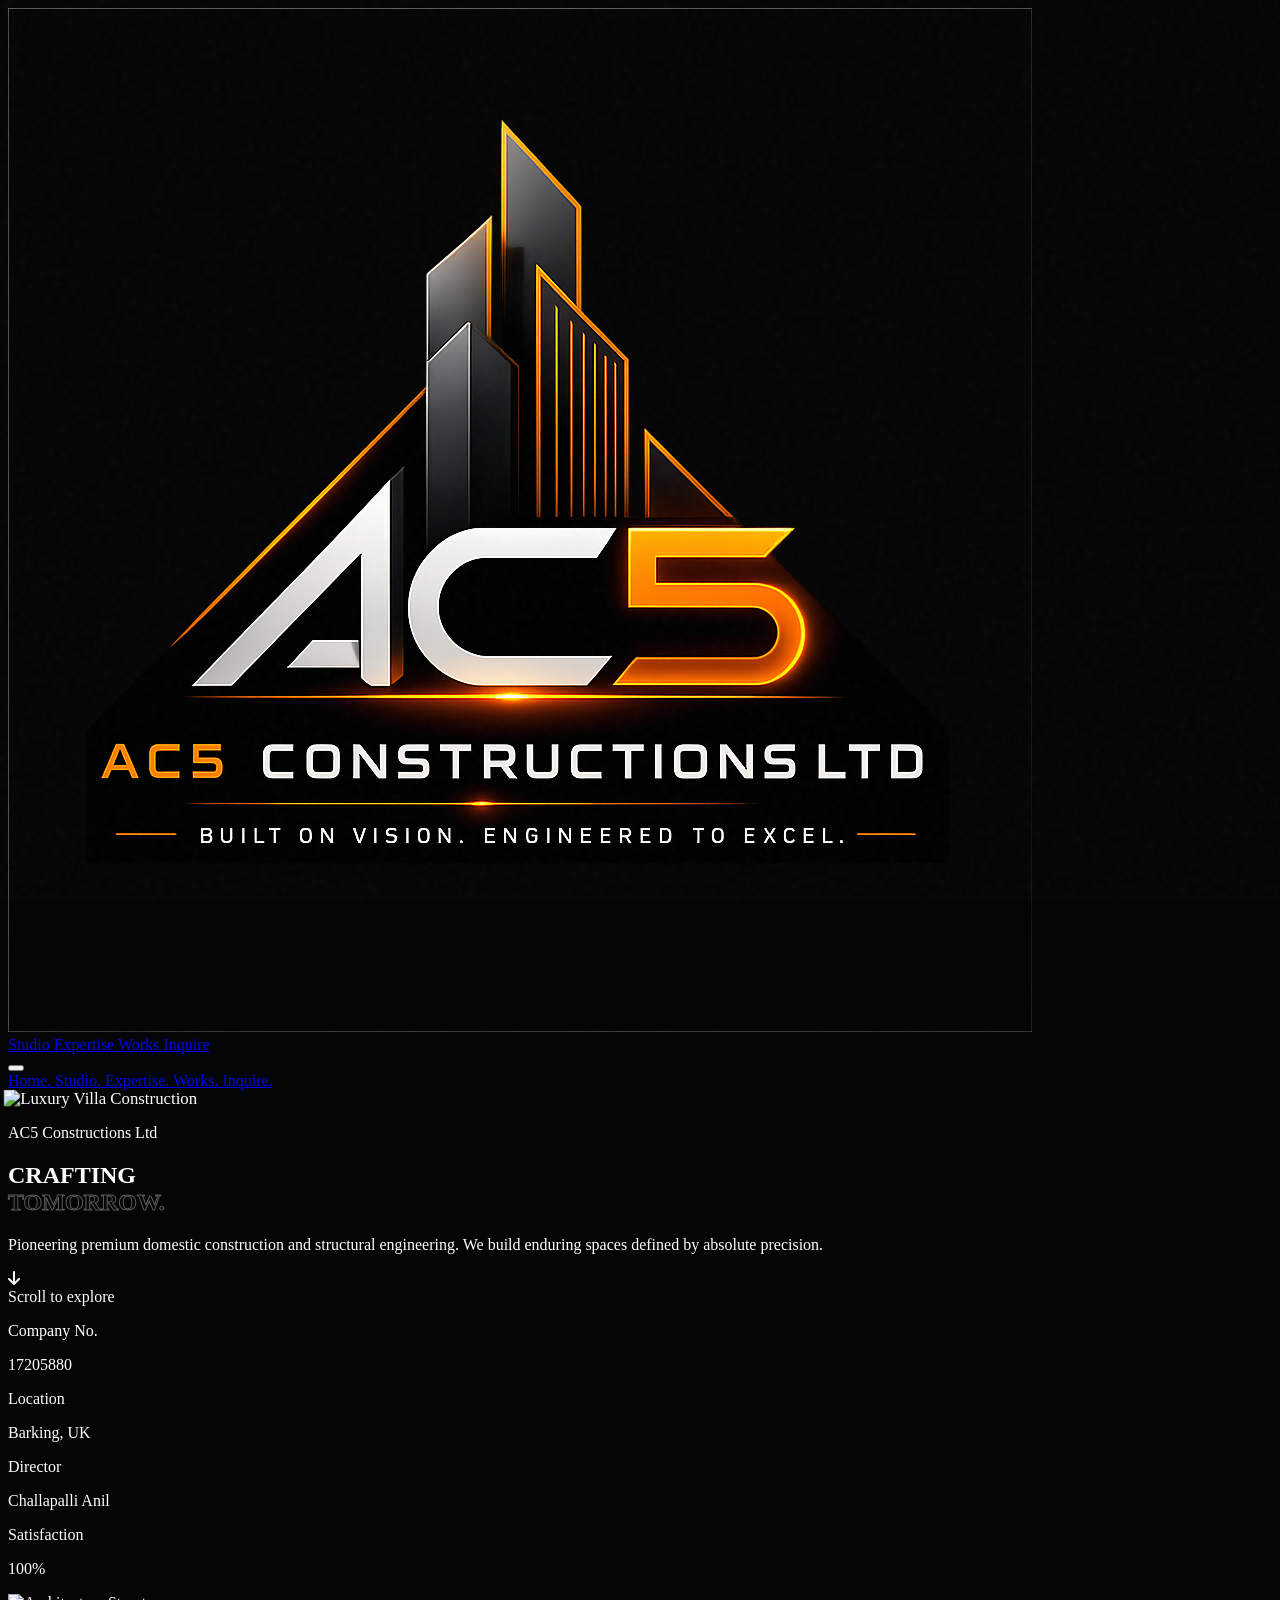
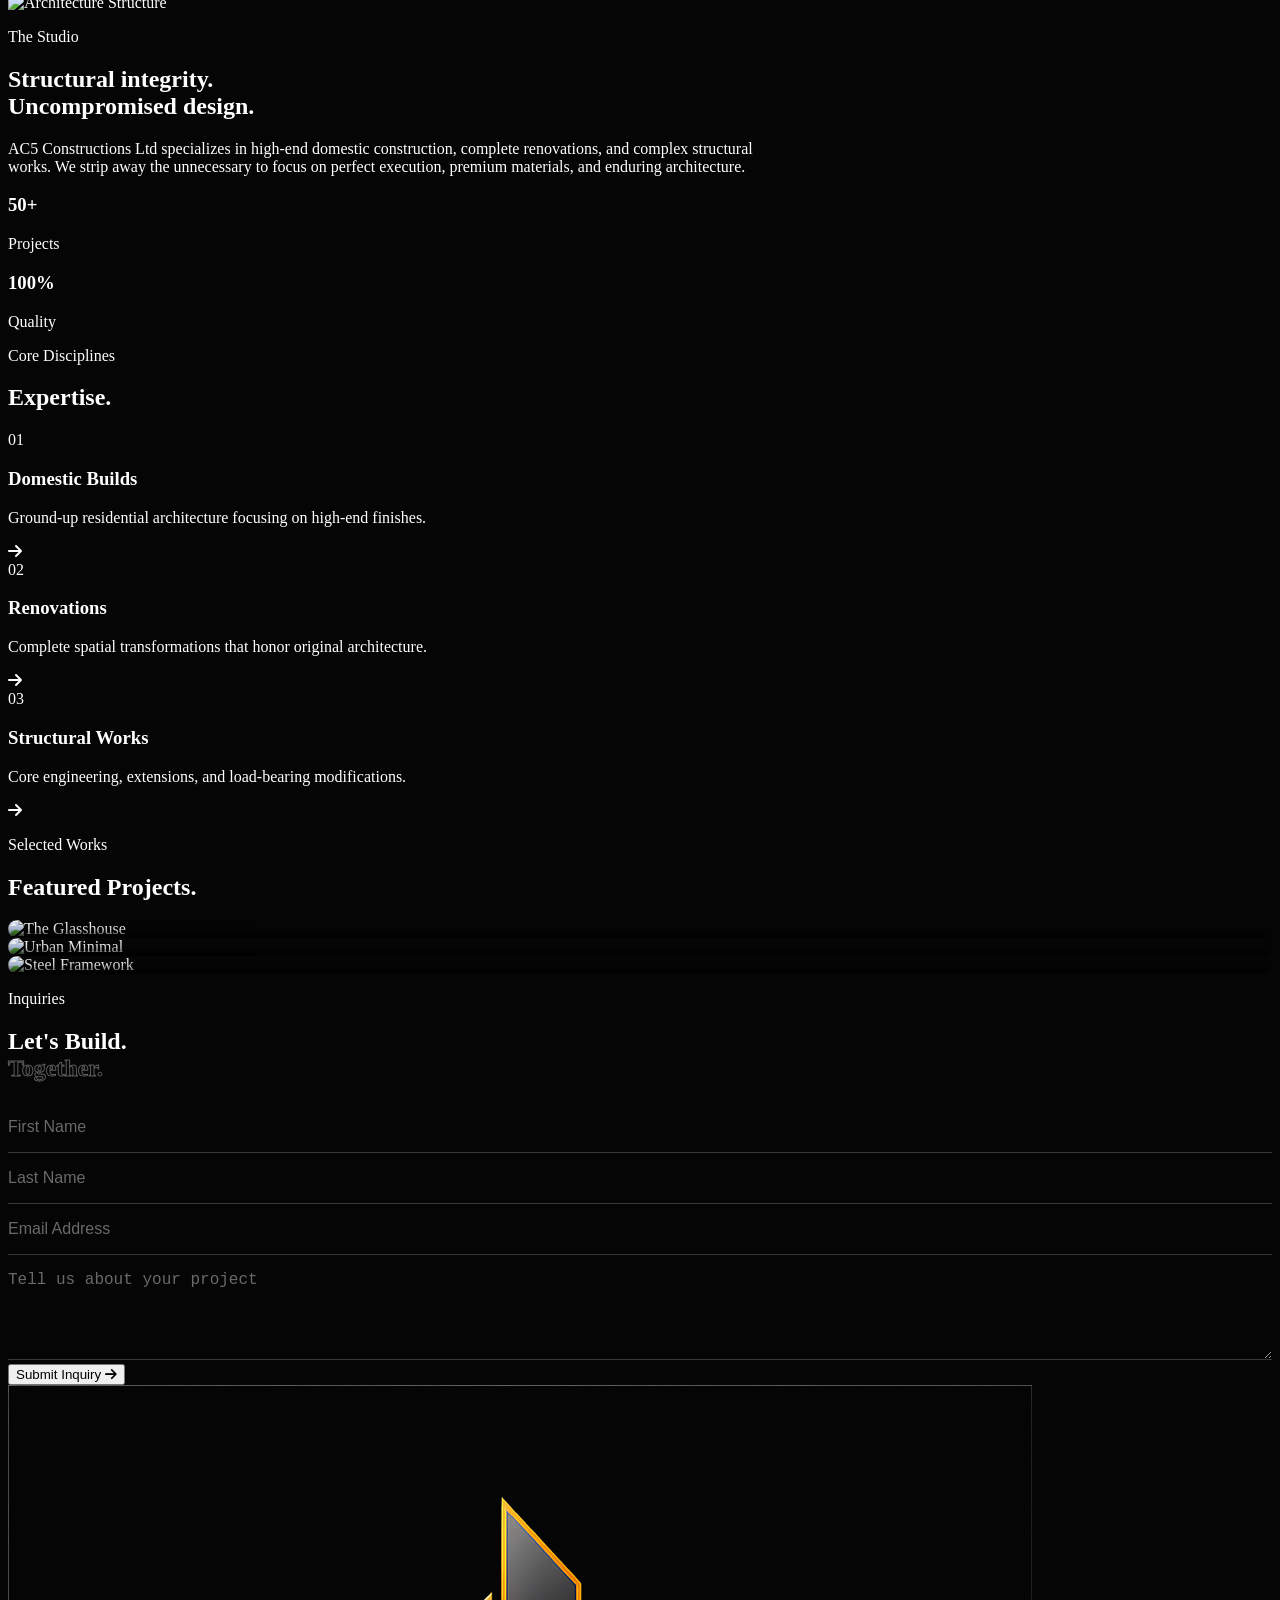
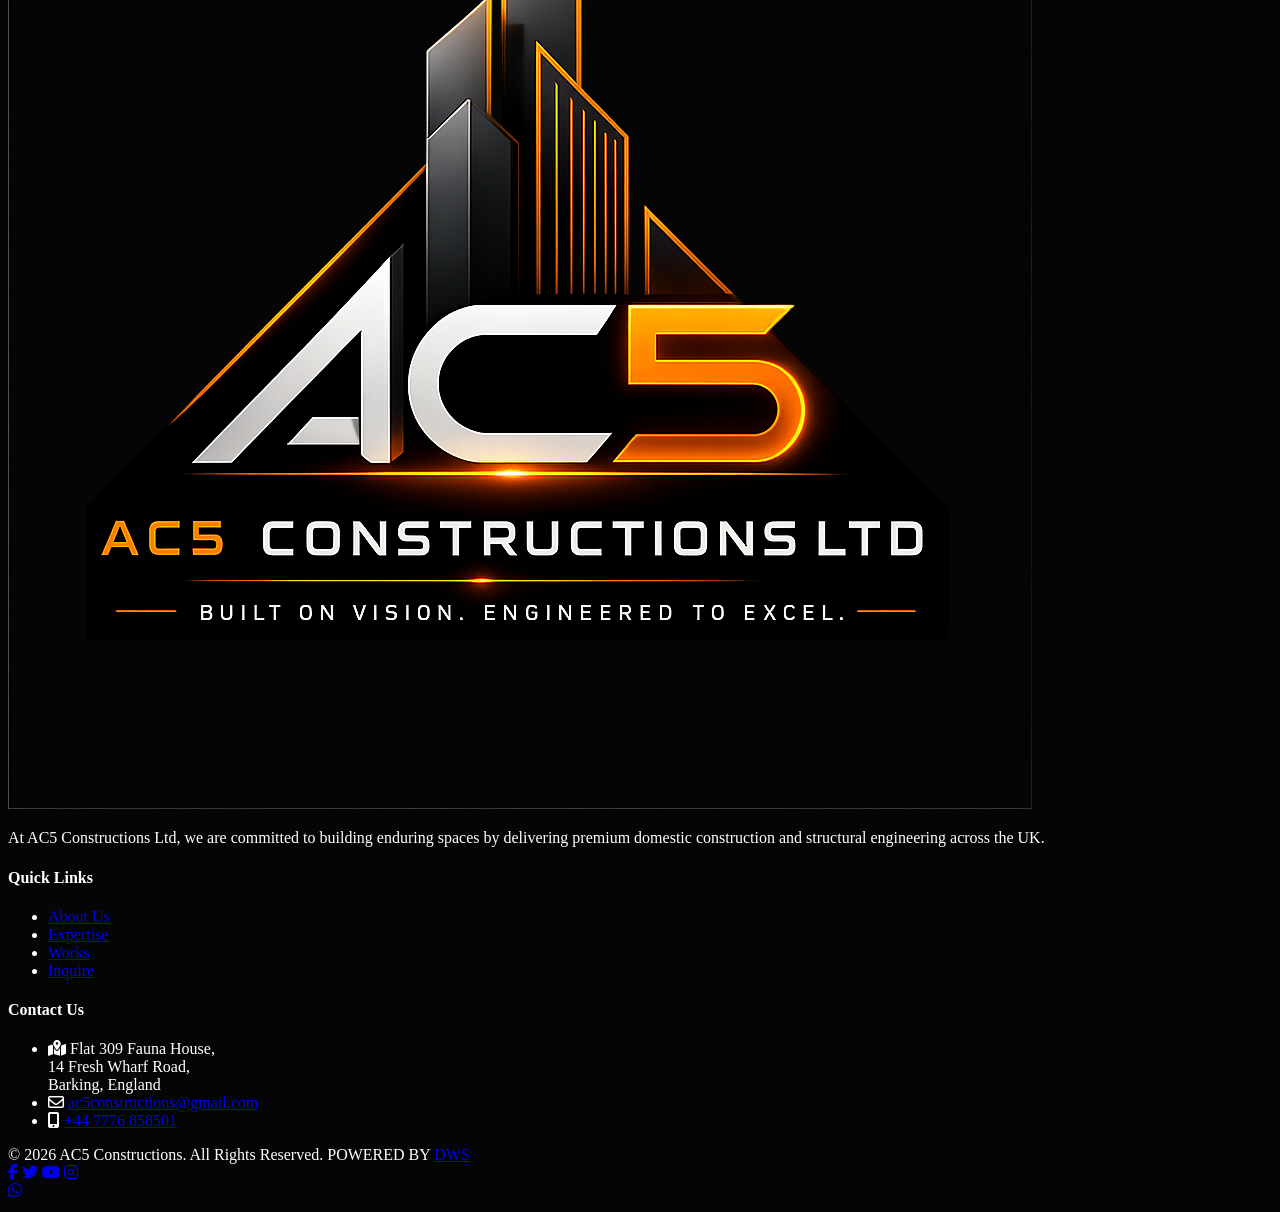
==== commit 5200b1ee: "Fixed navigation URLs" ====
--- a/index.html
+++ b/index.html
@@ -52,7 +52,7 @@
     <link rel="preconnect" href="https://fonts.googleapis.com">
     <link rel="preconnect" href="https://fonts.gstatic.com" crossorigin>
     <link href="https://fonts.googleapis.com/css2?family=Plus+Jakarta+Sans:wght@300;400;500;600;700;800&display=swap" rel="stylesheet">
-    <link rel="icon" type="image/png" href="assets/images/logo.png">
+    <link rel="icon" type="image/png" href="../assets/images/logo.png">
     <link rel="stylesheet" href="https://cdnjs.cloudflare.com/ajax/libs/font-awesome/6.5.2/css/all.min.css" />
 
     <style>
@@ -158,19 +158,28 @@
 
     <header id="header" class="fixed top-0 left-0 w-full z-50 px-6 md:px-12 py-4 md:py-6 flex justify-between items-center">
         
-        <a href="index.html" class="nav-link z-50 flex items-center group drop-shadow-lg">
-            <img src="assets/images/logo.png" alt="AC5 Constructions Ltd Logo" class="h-12 md:h-14 w-auto object-contain transition-transform duration-500 group-hover:scale-105">
+        <a href="/" class="nav-link z-50 flex items-center group drop-shadow-lg">
+            <img src="../assets/images/logo.png" alt="AC5 Constructions Ltd Logo" class="h-12 md:h-14 w-auto object-contain transition-transform duration-500 group-hover:scale-105">
         </a>
 
         <nav class="hidden md:flex gap-10 items-center text-[13px] font-bold uppercase tracking-[0.2em] text-gray-200">
-            <a href="studio/index.html" class="nav-link hover:text-brand-accent transition-colors drop-shadow-md">Studio</a>
-            <a href="expertise/index.html" class="nav-link hover:text-brand-accent transition-colors drop-shadow-md">Expertise</a>
-            <a href="works/index.html" class="nav-link hover:text-brand-accent transition-colors drop-shadow-md">Works</a>
-            <a href="inquire/index.html" class="nav-link text-white flex items-center gap-2 group drop-shadow-md">
-                <span class="w-8 h-px bg-brand-accent group-hover:w-12 transition-all duration-300 shadow-sm"></span>
-                Inquire
-            </a>
-        </nav>
+    <a href="/studio" class="hover:text-brand-accent transition-colors">
+        Studio
+    </a>
+
+    <a href="/expertise" class="hover:text-brand-accent transition-colors">
+        Expertise
+    </a>
+
+    <a href="/works" class="hover:text-brand-accent transition-colors">
+        Works
+    </a>
+
+    <a href="/inquire" class="text-white flex items-center gap-2 group">
+        <span class="w-8 h-px bg-brand-accent group-hover:w-12 transition-all duration-300"></span>
+        Inquire
+    </a>
+</nav>
 
         <button id="menu-toggle" class="md:hidden z-50 text-white p-2 drop-shadow-md" aria-label="Toggle Menu">
             <div class="w-8 h-[2px] bg-white mb-2 transition-all origin-right" id="line1"></div>
@@ -178,15 +187,34 @@
         </button>
     </header>
 
-    <div id="mobile-menu" class="fixed inset-0 bg-brand-base/98 backdrop-blur-xl z-40 flex flex-col justify-center px-8 opacity-0 pointer-events-none transition-all duration-500">
-        <nav class="flex flex-col gap-8 text-4xl font-light tracking-tight">
-            <a href="index.html" class="nav-link mobile-nav-link text-white hover:text-brand-accent transition-colors">Home.</a>
-            <a href="studio/index.html" class="nav-link mobile-nav-link text-gray-500 hover:text-white transition-colors">Studio.</a>
-            <a href="expertise/index.html" class="nav-link mobile-nav-link text-gray-500 hover:text-white transition-colors">Expertise.</a>
-            <a href="works/index.html" class="nav-link mobile-nav-link text-gray-500 hover:text-white transition-colors">Works.</a>
-            <a href="inquire/index.html" class="nav-link mobile-nav-link text-brand-accent font-medium mt-4">Inquire.</a>
-        </nav>
-    </div>
+    <div id="mobile-menu"
+class="fixed inset-0 bg-brand-base/98 backdrop-blur-xl z-40 flex flex-col justify-center px-8 opacity-0 pointer-events-none transition-all duration-500">
+
+    <nav class="flex flex-col gap-8 text-4xl font-light tracking-tight">
+
+        <a href="/" class="mobile-nav-link text-gray-500 hover:text-white transition-colors">
+        Home.
+        </a>
+
+        <a href="/studio" class="mobile-nav-link text-white hover:text-brand-accent transition-colors">
+        Studio.
+        </a>
+
+        <a href="/expertise" class="mobile-nav-link text-gray-500 hover:text-white transition-colors">
+        Expertise.
+        </a>
+
+        <a href="/works" class="mobile-nav-link text-gray-500 hover:text-white transition-colors">
+        Works.
+        </a>
+
+        <a href="/inquire" class="mobile-nav-link text-brand-accent font-medium mt-4">
+        Inquire.
+        </a>
+
+    </nav>
+
+</div>
 
     <section id="home" class="relative h-screen flex flex-col justify-end pb-24 px-6 md:px-12 overflow-hidden">
         <div class="absolute inset-0 z-0">
@@ -406,8 +434,8 @@
         <div class="max-w-7xl mx-auto grid grid-cols-1 md:grid-cols-12 gap-12 md:gap-8 mb-16">
             
             <div class="md:col-span-5 lg:col-span-4">
-                <a href="index.html" class="nav-link inline-block mb-6 hover:opacity-80 transition-opacity">
-                    <img src="assets/images/logo.png" alt="AC5 Constructions Ltd Logo" class="h-14 w-auto object-contain">
+                <a href="/" class="nav-link inline-block mb-6 hover:opacity-80 transition-opacity">
+                    <img src="../assets/images/logo.png" alt="AC5 Constructions Ltd Logo" class="h-14 w-auto object-contain">
                 </a>
                 <p class="text-gray-400 text-sm md:text-[15px] font-light leading-relaxed pr-4">
                     At AC5 Constructions Ltd, we are committed to building enduring spaces by delivering premium domestic construction and structural engineering across the UK.
@@ -419,10 +447,10 @@
             <div class="md:col-span-3 lg:col-span-3">
                 <h4 class="text-white text-[17px] font-semibold mb-6 tracking-wide">Quick Links</h4>
                 <ul class="flex flex-col gap-4 text-gray-400 text-[15px] font-light">
-                    <li><a href="studio/index.html" class="nav-link hover:text-brand-accent transition-colors">About Us</a></li>
-                    <li><a href="expertise/index.html" class="nav-link hover:text-brand-accent transition-colors">Expertise</a></li>
-                    <li><a href="works/index.html" class="nav-link hover:text-brand-accent transition-colors">Works</a></li>
-                    <li><a href="inquire/index.html" class="nav-link hover:text-brand-accent transition-colors">Inquire</a></li>
+                    <li><a href="studio/" class="nav-link hover:text-brand-accent transition-colors">About Us</a></li>
+                    <li><a href="expertise/" class="nav-link hover:text-brand-accent transition-colors">Expertise</a></li>
+                    <li><a href="works/" class="nav-link hover:text-brand-accent transition-colors">Works</a></li>
+                    <li><a href="inquire/" class="nav-link hover:text-brand-accent transition-colors">Inquire</a></li>
                 </ul>
             </div>
 
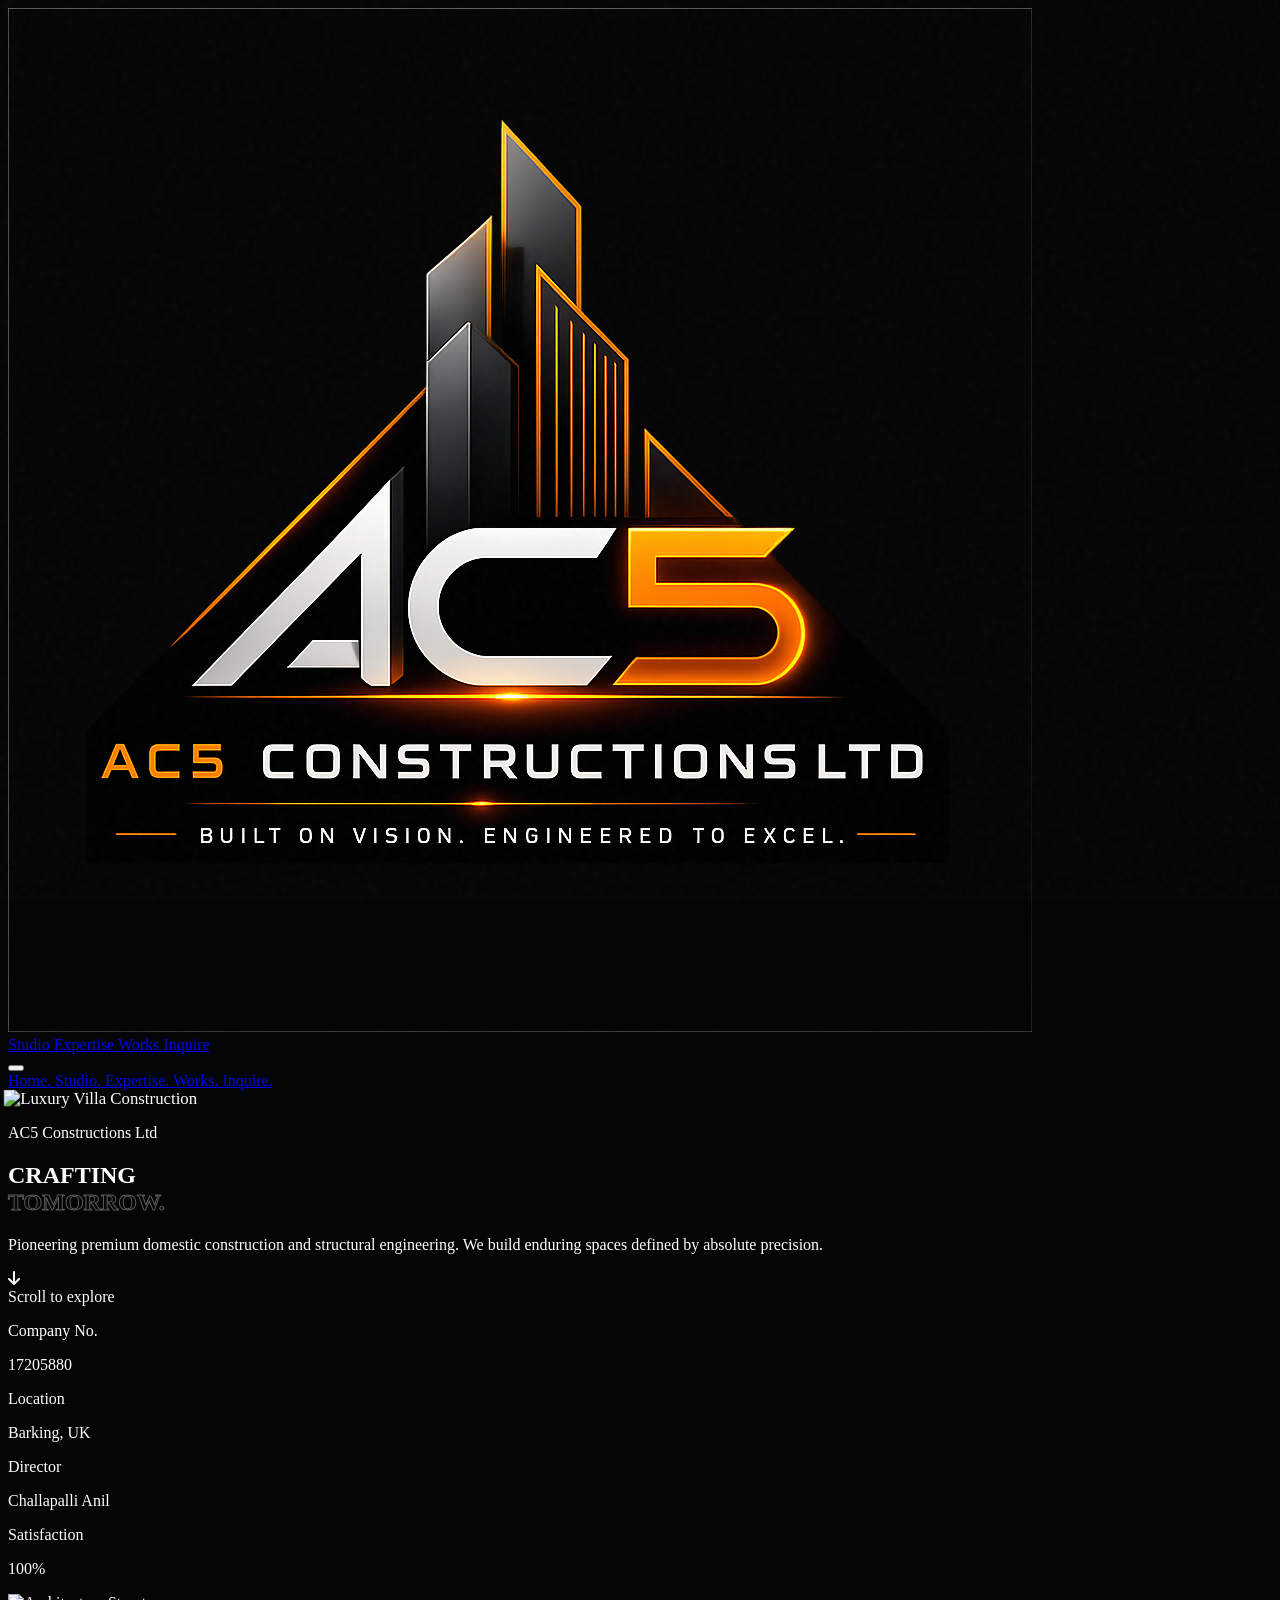
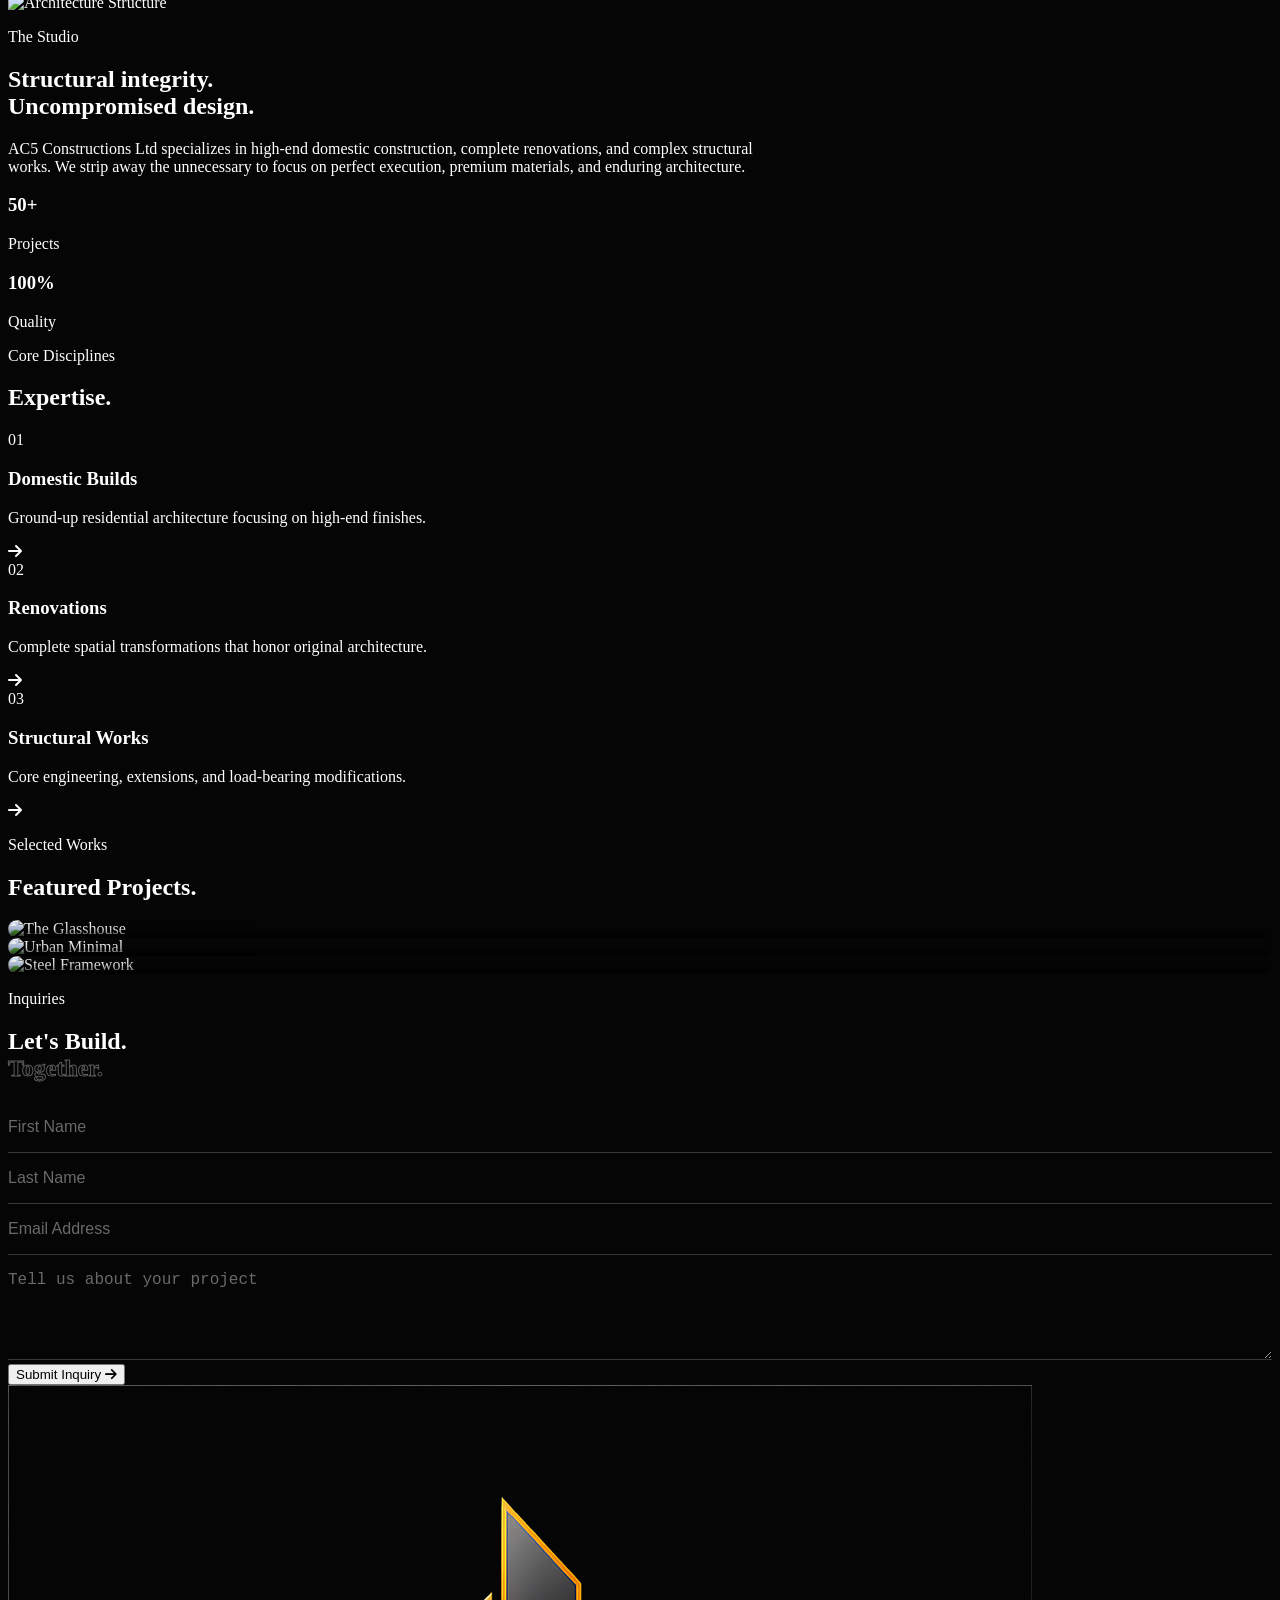
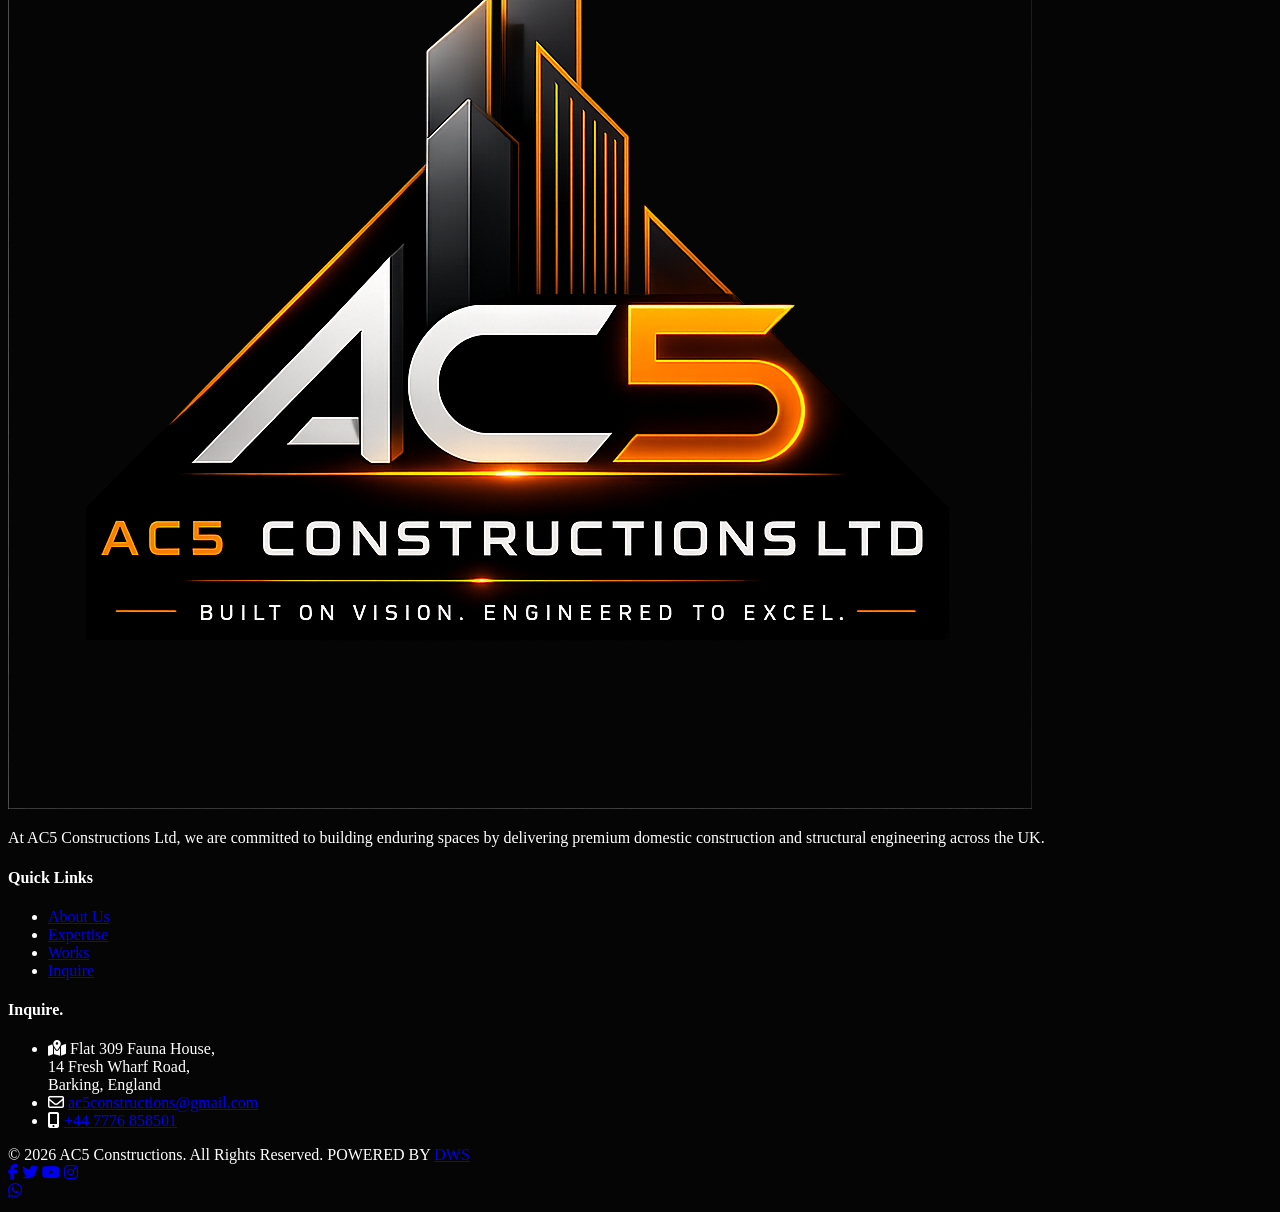
==== commit 9c9b4daf: "Fixed navigation URLs" ====
--- a/index.html
+++ b/index.html
@@ -192,11 +192,11 @@
 
     <nav class="flex flex-col gap-8 text-4xl font-light tracking-tight">
 
-        <a href="/" class="mobile-nav-link text-gray-500 hover:text-white transition-colors">
+        <a href="/" class="mobile-nav-link text-gray-500 hover:text-brand-accent transition-colors">
         Home.
         </a>
 
-        <a href="/studio" class="mobile-nav-link text-white hover:text-brand-accent transition-colors">
+        <a href="/studio" class="mobile-nav-link text-white hover:text-white transition-colors">
         Studio.
         </a>
 
@@ -397,7 +397,7 @@
         </div>
     </section>
 
-    <section id="contact" class="py-32 px-6 md:px-12 bg-brand-surface relative overflow-hidden">
+    <section id="Inquire." class="py-32 px-6 md:px-12 bg-brand-surface relative overflow-hidden">
         <div class="max-w-7xl mx-auto grid lg:grid-cols-2 gap-20 items-start">
             
             <div class="reveal">
@@ -455,7 +455,7 @@
             </div>
 
             <div class="md:col-span-4 lg:col-span-3">
-                <h4 class="text-white text-[17px] font-semibold mb-6 tracking-wide">Contact Us</h4>
+                <h4 class="text-white text-[17px] font-semibold mb-6 tracking-wide">Inquire.</h4>
                 <ul class="flex flex-col gap-6 text-gray-400 text-[15px] font-light">
                     <li class="flex items-start gap-4">
                         <i class="fa-solid fa-map-location-dot text-brand-accent mt-1 text-lg"></i>
